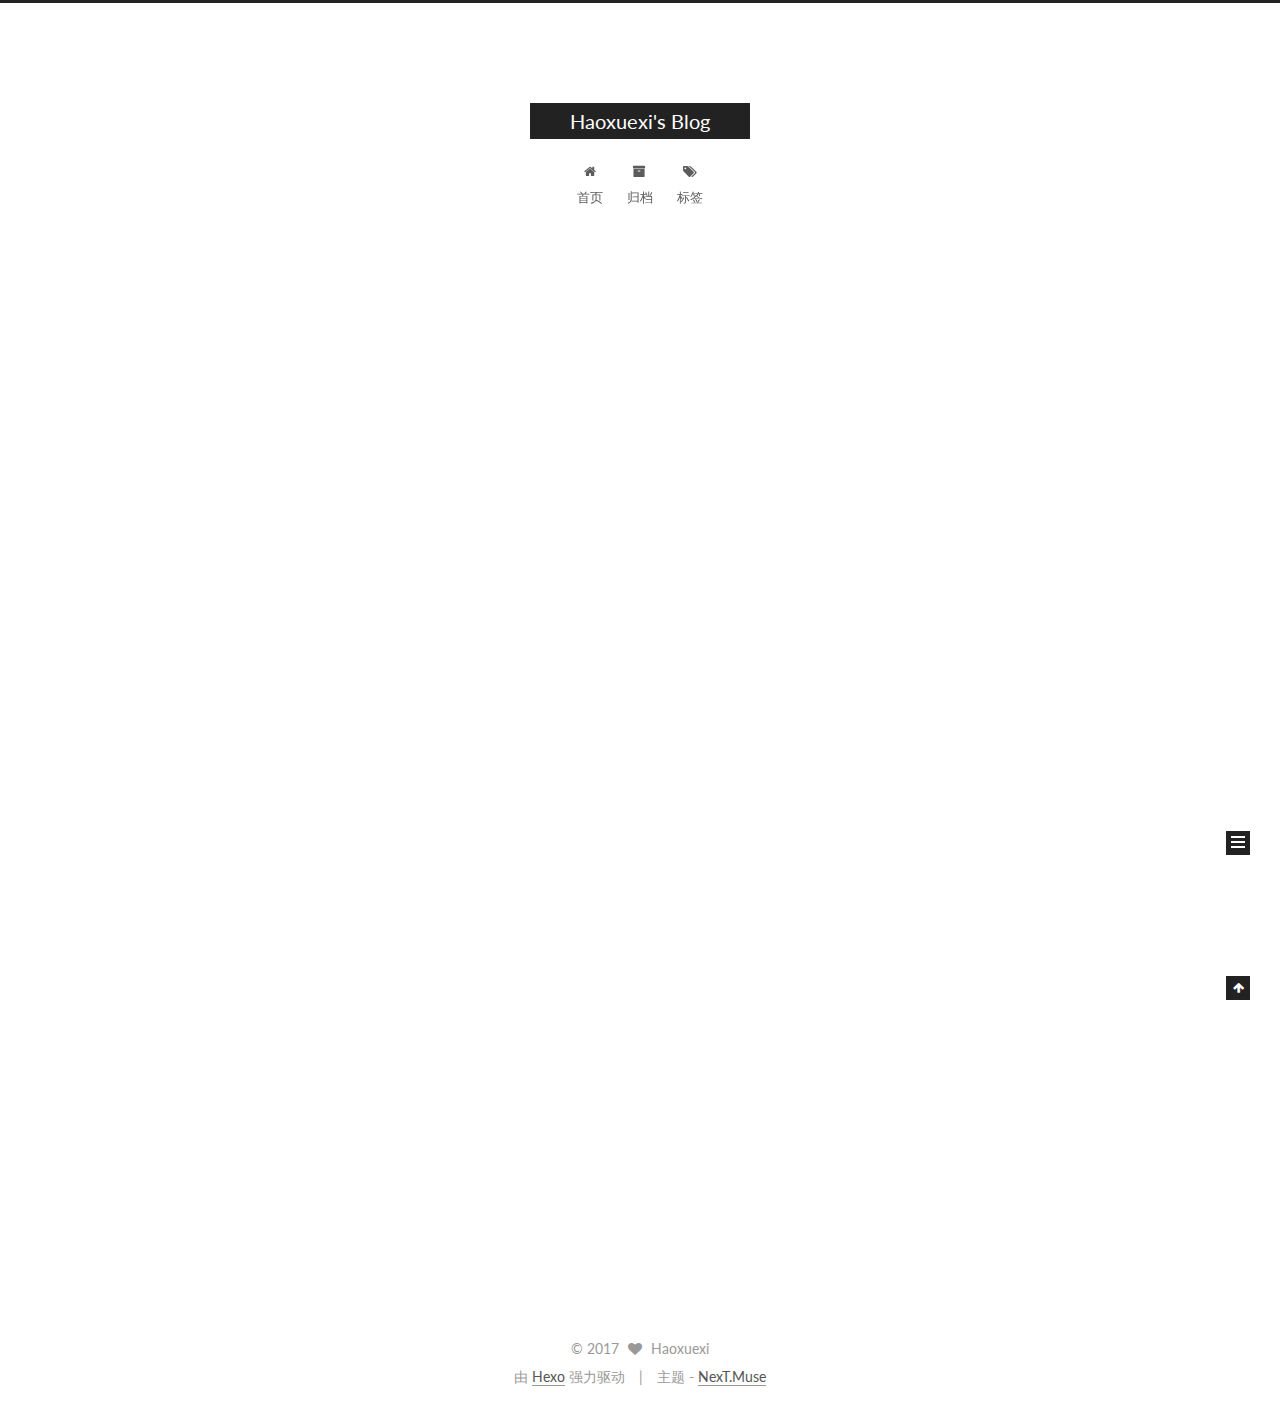
==== index.html @ e285221e "Site updated: 2017-11-14 23:30:06" ====
<!DOCTYPE html>



  


<html class="theme-next muse use-motion" lang="zh-Hans">
<head>
  <meta charset="UTF-8"/>
<meta http-equiv="X-UA-Compatible" content="IE=edge" />
<meta name="viewport" content="width=device-width, initial-scale=1, maximum-scale=1"/>
<meta name="theme-color" content="#222">









<meta http-equiv="Cache-Control" content="no-transform" />
<meta http-equiv="Cache-Control" content="no-siteapp" />















  
  
  <link href="/lib/fancybox/source/jquery.fancybox.css?v=2.1.5" rel="stylesheet" type="text/css" />




  
  
  
  

  
    
    
  

  

  

  

  

  
    
    
    <link href="//fonts.googleapis.com/css?family=Lato:300,300italic,400,400italic,700,700italic&subset=latin,latin-ext" rel="stylesheet" type="text/css">
  






<link href="/lib/font-awesome/css/font-awesome.min.css?v=4.6.2" rel="stylesheet" type="text/css" />

<link href="/css/main.css?v=5.1.2" rel="stylesheet" type="text/css" />


  <meta name="keywords" content="Hexo, NexT" />








  <link rel="shortcut icon" type="image/x-icon" href="/favicon.ico?v=5.1.2" />






<meta property="og:type" content="website">
<meta property="og:title" content="Haoxuexi&#39;s Blog">
<meta property="og:url" content="http://yoursite.com/index.html">
<meta property="og:site_name" content="Haoxuexi&#39;s Blog">
<meta property="og:locale" content="zh-Hans">
<meta name="twitter:card" content="summary">
<meta name="twitter:title" content="Haoxuexi&#39;s Blog">



<script type="text/javascript" id="hexo.configurations">
  var NexT = window.NexT || {};
  var CONFIG = {
    root: '/',
    scheme: 'Muse',
    sidebar: {"position":"left","display":"post","offset":12,"offset_float":12,"b2t":false,"scrollpercent":false,"onmobile":false},
    fancybox: true,
    tabs: true,
    motion: true,
    duoshuo: {
      userId: '0',
      author: '博主'
    },
    algolia: {
      applicationID: '',
      apiKey: '',
      indexName: '',
      hits: {"per_page":10},
      labels: {"input_placeholder":"Search for Posts","hits_empty":"We didn't find any results for the search: ${query}","hits_stats":"${hits} results found in ${time} ms"}
    }
  };
</script>



  <link rel="canonical" href="http://yoursite.com/"/>





  <title>Haoxuexi's Blog</title>
  














</head>

<body itemscope itemtype="http://schema.org/WebPage" lang="zh-Hans">

  
  
    
  

  <div class="container sidebar-position-left 
   page-home 
 ">
    <div class="headband"></div>

    <header id="header" class="header" itemscope itemtype="http://schema.org/WPHeader">
      <div class="header-inner"><div class="site-brand-wrapper">
  <div class="site-meta ">
    

    <div class="custom-logo-site-title">
      <a href="/"  class="brand" rel="start">
        <span class="logo-line-before"><i></i></span>
        <span class="site-title">Haoxuexi's Blog</span>
        <span class="logo-line-after"><i></i></span>
      </a>
    </div>
      
        <p class="site-subtitle"></p>
      
  </div>

  <div class="site-nav-toggle">
    <button>
      <span class="btn-bar"></span>
      <span class="btn-bar"></span>
      <span class="btn-bar"></span>
    </button>
  </div>
</div>

<nav class="site-nav">
  

  
    <ul id="menu" class="menu">
      
        
        <li class="menu-item menu-item-home">
          <a href="/" rel="section">
            
              <i class="menu-item-icon fa fa-fw fa-home"></i> <br />
            
            首页
          </a>
        </li>
      
        
        <li class="menu-item menu-item-archives">
          <a href="/archives/" rel="section">
            
              <i class="menu-item-icon fa fa-fw fa-archive"></i> <br />
            
            归档
          </a>
        </li>
      
        
        <li class="menu-item menu-item-tags">
          <a href="/tags/" rel="section">
            
              <i class="menu-item-icon fa fa-fw fa-tags"></i> <br />
            
            标签
          </a>
        </li>
      

      
    </ul>
  

  
</nav>



 </div>
    </header>

    <main id="main" class="main">
      <div class="main-inner">
        <div class="content-wrap">
          <div id="content" class="content">
            
  <section id="posts" class="posts-expand">
    
      

  

  
  
  

  <article class="post post-type-normal" itemscope itemtype="http://schema.org/Article">
  
  
  
  <div class="post-block">
    <link itemprop="mainEntityOfPage" href="http://yoursite.com/2017/11/14/hello-world/">

    <span hidden itemprop="author" itemscope itemtype="http://schema.org/Person">
      <meta itemprop="name" content="Haoxuexi">
      <meta itemprop="description" content="">
      <meta itemprop="image" content="/images/avatar.gif">
    </span>

    <span hidden itemprop="publisher" itemscope itemtype="http://schema.org/Organization">
      <meta itemprop="name" content="Haoxuexi's Blog">
    </span>

    
      <header class="post-header">

        
        
          <h1 class="post-title" itemprop="name headline">
                
                <a class="post-title-link" href="/2017/11/14/hello-world/" itemprop="url">Hello World</a></h1>
        

        <div class="post-meta">
          <span class="post-time">
            
              <span class="post-meta-item-icon">
                <i class="fa fa-calendar-o"></i>
              </span>
              
                <span class="post-meta-item-text">发表于</span>
              
              <time title="创建于" itemprop="dateCreated datePublished" datetime="2017-11-14T23:01:07+08:00">
                2017-11-14
              </time>
            

            

            
          </span>

          

          
            
          

          
          

          

          

          

        </div>
      </header>
    

    
    
    
    <div class="post-body" itemprop="articleBody">

      
      

      
        
          
            <p>Welcome to <a href="https://hexo.io/" target="_blank" rel="external">Hexo</a>! This is your very first post. Check <a href="https://hexo.io/docs/" target="_blank" rel="external">documentation</a> for more info. If you get any problems when using Hexo, you can find the answer in <a href="https://hexo.io/docs/troubleshooting.html" target="_blank" rel="external">troubleshooting</a> or you can ask me on <a href="https://github.com/hexojs/hexo/issues" target="_blank" rel="external">GitHub</a>.</p>
<h2 id="Quick-Start"><a href="#Quick-Start" class="headerlink" title="Quick Start"></a>Quick Start</h2><h3 id="Create-a-new-post"><a href="#Create-a-new-post" class="headerlink" title="Create a new post"></a>Create a new post</h3><figure class="highlight bash"><table><tr><td class="gutter"><pre><span class="line">1</span><br></pre></td><td class="code"><pre><span class="line">$ hexo new <span class="string">"My New Post"</span></span><br></pre></td></tr></table></figure>
<p>More info: <a href="https://hexo.io/docs/writing.html" target="_blank" rel="external">Writing</a></p>
<h3 id="Run-server"><a href="#Run-server" class="headerlink" title="Run server"></a>Run server</h3><figure class="highlight bash"><table><tr><td class="gutter"><pre><span class="line">1</span><br></pre></td><td class="code"><pre><span class="line">$ hexo server</span><br></pre></td></tr></table></figure>
<p>More info: <a href="https://hexo.io/docs/server.html" target="_blank" rel="external">Server</a></p>
<h3 id="Generate-static-files"><a href="#Generate-static-files" class="headerlink" title="Generate static files"></a>Generate static files</h3><figure class="highlight bash"><table><tr><td class="gutter"><pre><span class="line">1</span><br></pre></td><td class="code"><pre><span class="line">$ hexo generate</span><br></pre></td></tr></table></figure>
<p>More info: <a href="https://hexo.io/docs/generating.html" target="_blank" rel="external">Generating</a></p>
<h3 id="Deploy-to-remote-sites"><a href="#Deploy-to-remote-sites" class="headerlink" title="Deploy to remote sites"></a>Deploy to remote sites</h3><figure class="highlight bash"><table><tr><td class="gutter"><pre><span class="line">1</span><br></pre></td><td class="code"><pre><span class="line">$ hexo deploy</span><br></pre></td></tr></table></figure>
<p>More info: <a href="https://hexo.io/docs/deployment.html" target="_blank" rel="external">Deployment</a></p>

          
        
      
    </div>
    
    
    

    

    

    

    <footer class="post-footer">
      

      

      

      
      
        <div class="post-eof"></div>
      
    </footer>
  </div>
  
  
  
  </article>


    
  </section>

  


          </div>
          


          

        </div>
        
          
  
  <div class="sidebar-toggle">
    <div class="sidebar-toggle-line-wrap">
      <span class="sidebar-toggle-line sidebar-toggle-line-first"></span>
      <span class="sidebar-toggle-line sidebar-toggle-line-middle"></span>
      <span class="sidebar-toggle-line sidebar-toggle-line-last"></span>
    </div>
  </div>

  <aside id="sidebar" class="sidebar">
    
    <div class="sidebar-inner">

      

      

      <section class="site-overview sidebar-panel sidebar-panel-active">
        <div class="site-author motion-element" itemprop="author" itemscope itemtype="http://schema.org/Person">
          <img class="site-author-image" itemprop="image"
               src="/images/avatar.gif"
               alt="Haoxuexi" />
          <p class="site-author-name" itemprop="name">Haoxuexi</p>
           
              <p class="site-description motion-element" itemprop="description"></p>
          
        </div>
        <nav class="site-state motion-element">

          
            <div class="site-state-item site-state-posts">
              <a href="/archives/">
                <span class="site-state-item-count">1</span>
                <span class="site-state-item-name">日志</span>
              </a>
            </div>
          

          

          

        </nav>

        

        <div class="links-of-author motion-element">
          
        </div>

        
        

        
        

        


      </section>

      

      

    </div>
  </aside>


        
      </div>
    </main>

    <footer id="footer" class="footer">
      <div class="footer-inner">
        <div class="copyright" >
  
  &copy; 
  <span itemprop="copyrightYear">2017</span>
  <span class="with-love">
    <i class="fa fa-heart"></i>
  </span>
  <span class="author" itemprop="copyrightHolder">Haoxuexi</span>
</div>


<div class="powered-by">
  由 <a class="theme-link" href="https://hexo.io">Hexo</a> 强力驱动
</div>

<div class="theme-info">
  主题 -
  <a class="theme-link" href="https://github.com/iissnan/hexo-theme-next">
    NexT.Muse
  </a>
</div>


        

        
      </div>
    </footer>

    
      <div class="back-to-top">
        <i class="fa fa-arrow-up"></i>
        
      </div>
    

  </div>

  

<script type="text/javascript">
  if (Object.prototype.toString.call(window.Promise) !== '[object Function]') {
    window.Promise = null;
  }
</script>









  












  
  <script type="text/javascript" src="/lib/jquery/index.js?v=2.1.3"></script>

  
  <script type="text/javascript" src="/lib/fastclick/lib/fastclick.min.js?v=1.0.6"></script>

  
  <script type="text/javascript" src="/lib/jquery_lazyload/jquery.lazyload.js?v=1.9.7"></script>

  
  <script type="text/javascript" src="/lib/velocity/velocity.min.js?v=1.2.1"></script>

  
  <script type="text/javascript" src="/lib/velocity/velocity.ui.min.js?v=1.2.1"></script>

  
  <script type="text/javascript" src="/lib/fancybox/source/jquery.fancybox.pack.js?v=2.1.5"></script>


  


  <script type="text/javascript" src="/js/src/utils.js?v=5.1.2"></script>

  <script type="text/javascript" src="/js/src/motion.js?v=5.1.2"></script>



  
  

  
    <script type="text/javascript" src="/js/src/scrollspy.js?v=5.1.2"></script>
<script type="text/javascript" src="/js/src/post-details.js?v=5.1.2"></script>

  

  


  <script type="text/javascript" src="/js/src/bootstrap.js?v=5.1.2"></script>



  


  




	





  





  






  





  

  

  

  

  

  

</body>
</html>
---- css/main.css ----
/* normalize.css v3.0.2 | MIT License | git.io/normalize */
html {
  font-family: sans-serif; /* 1 */
  -ms-text-size-adjust: 100%; /* 2 */
  -webkit-text-size-adjust: 100%; /* 2 */
}
body {
  margin: 0;
}
article,
aside,
details,
figcaption,
figure,
footer,
header,
hgroup,
main,
menu,
nav,
section,
summary {
  display: block;
}
audio,
canvas,
progress,
video {
  display: inline-block; /* 1 */
  vertical-align: baseline; /* 2 */
}
audio:not([controls]) {
  display: none;
  height: 0;
}
[hidden],
template {
  display: none;
}
a {
  background-color: transparent;
}
a:active,
a:hover {
  outline: 0;
}
abbr[title] {
  border-bottom: 1px dotted;
}
b,
strong {
  font-weight: bold;
}
dfn {
  font-style: italic;
}
h1 {
  font-size: 2em;
  margin: 0.67em 0;
}
mark {
  background: #ff0;
  color: #000;
}
small {
  font-size: 80%;
}
sub,
sup {
  font-size: 75%;
  line-height: 0;
  position: relative;
  vertical-align: baseline;
}
sup {
  top: -0.5em;
}
sub {
  bottom: -0.25em;
}
img {
  border: 0;
}
svg:not(:root) {
  overflow: hidden;
}
figure {
  margin: 1em 40px;
}
hr {
  -moz-box-sizing: content-box;
  box-sizing: content-box;
  height: 0;
}
pre {
  overflow: auto;
}
code,
kbd,
pre,
samp {
  font-family: monospace, monospace;
  font-size: 1em;
}
button,
input,
optgroup,
select,
textarea {
  color: inherit; /* 1 */
  font: inherit; /* 2 */
  margin: 0; /* 3 */
}
button {
  overflow: visible;
}
button,
select {
  text-transform: none;
}
button,
html input[type="button"],
input[type="reset"],
input[type="submit"] {
  -webkit-appearance: button; /* 2 */
  cursor: pointer; /* 3 */
}
button[disabled],
html input[disabled] {
  cursor: default;
}
button::-moz-focus-inner,
input::-moz-focus-inner {
  border: 0;
  padding: 0;
}
input {
  line-height: normal;
}
input[type="checkbox"],
input[type="radio"] {
  box-sizing: border-box; /* 1 */
  padding: 0; /* 2 */
}
input[type="number"]::-webkit-inner-spin-button,
input[type="number"]::-webkit-outer-spin-button {
  height: auto;
}
input[type="search"] {
  -webkit-appearance: textfield; /* 1 */
  -moz-box-sizing: content-box;
  -webkit-box-sizing: content-box; /* 2 */
  box-sizing: content-box;
}
input[type="search"]::-webkit-search-cancel-button,
input[type="search"]::-webkit-search-decoration {
  -webkit-appearance: none;
}
fieldset {
  border: 1px solid #c0c0c0;
  margin: 0 2px;
  padding: 0.35em 0.625em 0.75em;
}
legend {
  border: 0; /* 1 */
  padding: 0; /* 2 */
}
textarea {
  overflow: auto;
}
optgroup {
  font-weight: bold;
}
table {
  border-collapse: collapse;
  border-spacing: 0;
}
td,
th {
  padding: 0;
}
::selection {
  background: #262a30;
  color: #fff;
}
body {
  position: relative;
  font-family: 'Lato', "PingFang SC", "Microsoft YaHei", sans-serif;
  font-size: 14px;
  line-height: 2;
  color: #555;
  background: #fff;
}
@media (max-width: 767px) {
  body {
    padding-right: 0 !important;
  }
}
@media (min-width: 768px) and (max-width: 991px) {
  body {
    padding-right: 0 !important;
  }
}
@media (min-width: 1600px) {
  body {
    font-size: 16px;
  }
}
h1,
h2,
h3,
h4,
h5,
h6 {
  margin: 0;
  padding: 0;
  font-weight: bold;
  line-height: 1.5;
  font-family: 'Lato', "PingFang SC", "Microsoft YaHei", sans-serif;
}
h2,
h3,
h4,
h5,
h6 {
  margin: 20px 0 15px;
}
h1 {
  font-size: 22px;
}
@media (max-width: 767px) {
  h1 {
    font-size: 18px;
  }
}
h2 {
  font-size: 20px;
}
@media (max-width: 767px) {
  h2 {
    font-size: 16px;
  }
}
h3 {
  font-size: 18px;
}
@media (max-width: 767px) {
  h3 {
    font-size: 14px;
  }
}
h4 {
  font-size: 16px;
}
@media (max-width: 767px) {
  h4 {
    font-size: 12px;
  }
}
h5 {
  font-size: 14px;
}
@media (max-width: 767px) {
  h5 {
    font-size: 10px;
  }
}
h6 {
  font-size: 12px;
}
@media (max-width: 767px) {
  h6 {
    font-size: 8px;
  }
}
p {
  margin: 0 0 20px 0;
}
a {
  color: #555;
  text-decoration: none;
  border-bottom: 1px solid #999;
  word-wrap: break-word;
}
a:hover {
  color: #222;
  border-bottom-color: #222;
}
blockquote {
  margin: 0;
  padding: 0;
}
img {
  display: block;
  margin: auto;
  max-width: 100%;
  height: auto;
}
hr {
  margin: 40px 0;
  height: 3px;
  border: none;
  background-color: #ddd;
  background-image: repeating-linear-gradient(-45deg, #fff, #fff 4px, transparent 4px, transparent 8px);
}
blockquote {
  padding: 0 15px;
  color: #666;
  border-left: 4px solid #ddd;
}
blockquote cite::before {
  content: "-";
  padding: 0 5px;
}
dt {
  font-weight: 700;
}
dd {
  margin: 0;
  padding: 0;
}
.text-left {
  text-align: left;
}
.text-center {
  text-align: center;
}
.text-right {
  text-align: right;
}
.text-justify {
  text-align: justify;
}
.text-nowrap {
  white-space: nowrap;
}
.text-lowercase {
  text-transform: lowercase;
}
.text-uppercase {
  text-transform: uppercase;
}
.text-capitalize {
  text-transform: capitalize;
}
.center-block {
  display: block;
  margin-left: auto;
  margin-right: auto;
}
.clearfix:before,
.clearfix:after {
  content: " ";
  display: table;
}
.clearfix:after {
  clear: both;
}
.pullquote {
  width: 45%;
}
.pullquote.left {
  float: left;
  margin-left: 5px;
  margin-right: 10px;
}
.pullquote.right {
  float: right;
  margin-left: 10px;
  margin-right: 5px;
}
.affix.affix.affix {
  position: fixed;
}
.translation {
  margin-top: -20px;
  font-size: 14px;
  color: #999;
}
.scrollbar-measure {
  width: 100px;
  height: 100px;
  overflow: scroll;
  position: absolute;
  top: -9999px;
}
.use-motion .motion-element {
  opacity: 0;
}
table {
  margin: 20px 0;
  width: 100%;
  border-collapse: collapse;
  border-spacing: 0;
  border: 1px solid #ddd;
  font-size: 14px;
  table-layout: fixed;
  word-wrap: break-all;
}
table>tbody>tr:nth-of-type(odd) {
  background-color: #f9f9f9;
}
table>tbody>tr:hover {
  background-color: #f5f5f5;
}
caption,
th,
td {
  padding: 8px;
  text-align: left;
  vertical-align: middle;
  font-weight: normal;
}
th,
td {
  border-bottom: 3px solid #ddd;
  border-right: 1px solid #eee;
}
th {
  padding-bottom: 10px;
  font-weight: 700;
}
td {
  border-bottom-width: 1px;
}
html,
body {
  height: 100%;
}
.container {
  position: relative;
  min-height: 100%;
}
.header-inner {
  margin: 0 auto;
  padding: 100px 0 70px;
  width: 700px;
}
@media (min-width: 1600px) {
  .container .header-inner {
    width: 900px;
  }
}
.main {
  padding-bottom: 150px;
}
.main-inner {
  margin: 0 auto;
  width: 700px;
}
@media (min-width: 1600px) {
  .container .main-inner {
    width: 900px;
  }
}
.footer {
  position: absolute;
  left: 0;
  bottom: 0;
  width: 100%;
  min-height: 50px;
}
.footer-inner {
  box-sizing: border-box;
  margin: 20px auto;
  width: 700px;
}
@media (min-width: 1600px) {
  .container .footer-inner {
    width: 900px;
  }
}
pre,
.highlight {
  overflow: auto;
  margin: 20px 0;
  padding: 0;
  font-size: 13px;
  color: #4d4d4c;
  background: #f7f7f7;
  line-height: 1.6;
}
pre,
code {
  font-family: consolas, Menlo, "PingFang SC", "Microsoft YaHei", monospace;
}
code {
  padding: 2px 4px;
  word-wrap: break-word;
  color: #555;
  background: #eee;
  border-radius: 3px;
  font-size: 13px;
}
pre code {
  padding: 0;
  color: #4d4d4c;
  background: none;
  text-shadow: none;
}
.highlight {
  border-radius: 1px;
}
.highlight pre {
  border: none;
  margin: 0;
  padding: 10px 0;
}
.highlight table {
  margin: 0;
  width: auto;
  border: none;
}
.highlight td {
  border: none;
  padding: 0;
}
.highlight figcaption {
  font-size: 1em;
  color: #4d4d4c;
  line-height: 1em;
  margin-bottom: 1em;
}
.highlight figcaption:before,
.highlight figcaption:after {
  content: " ";
  display: table;
}
.highlight figcaption:after {
  clear: both;
}
.highlight figcaption a {
  float: right;
  color: #4d4d4c;
}
.highlight figcaption a:hover {
  border-bottom-color: #4d4d4c;
}
.highlight .gutter pre {
  padding-left: 10px;
  padding-right: 10px;
  color: #869194;
  text-align: right;
  background-color: #eff2f3;
}
.highlight .code pre {
  width: 100%;
  padding-left: 10px;
  padding-right: 10px;
  background-color: #f7f7f7;
}
.highlight .line {
  height: 20px;
}
.gutter {
  -webkit-user-select: none;
  -moz-user-select: none;
  -ms-user-select: none;
  user-select: none;
}
.gist table {
  width: auto;
}
.gist table td {
  border: none;
}
pre .deletion {
  background: #fdd;
}
pre .addition {
  background: #dfd;
}
pre .meta {
  color: #8959a8;
}
pre .comment {
  color: #8e908c;
}
pre .variable,
pre .attribute,
pre .tag,
pre .regexp,
pre .ruby .constant,
pre .xml .tag .title,
pre .xml .pi,
pre .xml .doctype,
pre .html .doctype,
pre .css .id,
pre .css .class,
pre .css .pseudo {
  color: #c82829;
}
pre .number,
pre .preprocessor,
pre .built_in,
pre .literal,
pre .params,
pre .constant,
pre .command {
  color: #f5871f;
}
pre .ruby .class .title,
pre .css .rules .attribute,
pre .string,
pre .value,
pre .inheritance,
pre .header,
pre .ruby .symbol,
pre .xml .cdata,
pre .special,
pre .number,
pre .formula {
  color: #718c00;
}
pre .title,
pre .css .hexcolor {
  color: #3e999f;
}
pre .function,
pre .python .decorator,
pre .python .title,
pre .ruby .function .title,
pre .ruby .title .keyword,
pre .perl .sub,
pre .javascript .title,
pre .coffeescript .title {
  color: #4271ae;
}
pre .keyword,
pre .javascript .function {
  color: #8959a8;
}
.full-image.full-image.full-image {
  border: none;
  max-width: 100%;
  width: auto;
  margin: 20px auto;
}
@media (min-width: 992px) {
  .full-image.full-image.full-image {
    max-width: none;
    width: 110%;
    margin: 25px -5%;
  }
}
.blockquote-center,
.page-home .post-type-quote blockquote,
.page-post-detail .post-type-quote blockquote {
  position: relative;
  margin: 40px 0;
  padding: 0;
  border-left: none;
  text-align: center;
}
.blockquote-center::before,
.page-home .post-type-quote blockquote::before,
.page-post-detail .post-type-quote blockquote::before,
.blockquote-center::after,
.page-home .post-type-quote blockquote::after,
.page-post-detail .post-type-quote blockquote::after {
  position: absolute;
  content: ' ';
  display: block;
  width: 100%;
  height: 24px;
  opacity: 0.2;
  background-repeat: no-repeat;
  background-position: 0 -6px;
  background-size: 22px 22px;
}
.blockquote-center::before,
.page-home .post-type-quote blockquote::before,
.page-post-detail .post-type-quote blockquote::before {
  top: -20px;
  background-image: url("../images/quote-l.svg");
  border-top: 1px solid #ccc;
}
.blockquote-center::after,
.page-home .post-type-quote blockquote::after,
.page-post-detail .post-type-quote blockquote::after {
  bottom: -20px;
  background-image: url("../images/quote-r.svg");
  border-bottom: 1px solid #ccc;
  background-position: 100% 8px;
}
.blockquote-center p,
.page-home .post-type-quote blockquote p,
.page-post-detail .post-type-quote blockquote p,
.blockquote-center div,
.page-home .post-type-quote blockquote div,
.page-post-detail .post-type-quote blockquote div {
  text-align: center;
}
.post .post-body .group-picture img {
  box-sizing: border-box;
  padding: 0 3px;
  border: none;
}
.post .group-picture-row {
  overflow: hidden;
  margin-top: 6px;
}
.post .group-picture-row:first-child {
  margin-top: 0;
}
.post .group-picture-column {
  float: left;
}
.page-post-detail .post-body .group-picture-column {
  float: none;
  margin-top: 10px;
  width: auto !important;
}
.page-post-detail .post-body .group-picture-column img {
  margin: 0 auto;
}
.page-archive .group-picture-container {
  overflow: hidden;
}
.page-archive .group-picture-row {
  float: left;
}
.page-archive .group-picture-row:first-child {
  margin-top: 6px;
}
.page-archive .group-picture-column {
  max-width: 150px;
  max-height: 150px;
}
.post-body .note {
  position: relative;
  padding: 15px;
  margin-bottom: 20px;
  border: 1px solid #eee;
  border-left-width: 5px;
  border-radius: 3px;
}
.post-body .note h2,
.post-body .note h3,
.post-body .note h4,
.post-body .note h5,
.post-body .note h6 {
  margin-top: 0;
  margin-bottom: 0;
  border-bottom: initial;
  padding-top: 0 !important;
}
.post-body .note p:first-child,
.post-body .note ul:first-child,
.post-body .note ol:first-child,
.post-body .note table:first-child,
.post-body .note pre:first-child,
.post-body .note blockquote:first-child {
  margin-top: 0;
}
.post-body .note p:last-child,
.post-body .note ul:last-child,
.post-body .note ol:last-child,
.post-body .note table:last-child,
.post-body .note pre:last-child,
.post-body .note blockquote:last-child {
  margin-bottom: 0;
}
.post-body .note.default {
  border-left-color: #777;
}
.post-body .note.default h2,
.post-body .note.default h3,
.post-body .note.default h4,
.post-body .note.default h5,
.post-body .note.default h6 {
  color: #777;
}
.post-body .note.primary {
  border-left-color: #6f42c1;
}
.post-body .note.primary h2,
.post-body .note.primary h3,
.post-body .note.primary h4,
.post-body .note.primary h5,
.post-body .note.primary h6 {
  color: #6f42c1;
}
.post-body .note.info {
  border-left-color: #428bca;
}
.post-body .note.info h2,
.post-body .note.info h3,
.post-body .note.info h4,
.post-body .note.info h5,
.post-body .note.info h6 {
  color: #428bca;
}
.post-body .note.success {
  border-left-color: #5cb85c;
}
.post-body .note.success h2,
.post-body .note.success h3,
.post-body .note.success h4,
.post-body .note.success h5,
.post-body .note.success h6 {
  color: #5cb85c;
}
.post-body .note.warning {
  border-left-color: #f0ad4e;
}
.post-body .note.warning h2,
.post-body .note.warning h3,
.post-body .note.warning h4,
.post-body .note.warning h5,
.post-body .note.warning h6 {
  color: #f0ad4e;
}
.post-body .note.danger {
  border-left-color: #d9534f;
}
.post-body .note.danger h2,
.post-body .note.danger h3,
.post-body .note.danger h4,
.post-body .note.danger h5,
.post-body .note.danger h6 {
  color: #d9534f;
}
.post-body .label {
  display: inline;
  padding: 0 2px;
  white-space: nowrap;
}
.post-body .label.default {
  background-color: #f0f0f0;
}
.post-body .label.primary {
  background-color: #efe6f7;
}
.post-body .label.info {
  background-color: #e5f2f8;
}
.post-body .label.success {
  background-color: #e7f4e9;
}
.post-body .label.warning {
  background-color: #fcf6e1;
}
.post-body .label.danger {
  background-color: #fae8eb;
}
.post-body .tabs {
  position: relative;
  display: block;
  margin-bottom: 20px;
  padding-top: 10px;
}
.post-body .tabs ul.nav-tabs {
  margin: 0;
  padding: 0;
  display: flex;
  margin-bottom: -1px;
}
@media (max-width: 413px) {
  .post-body .tabs ul.nav-tabs {
    display: block;
    margin-bottom: 5px;
  }
}
.post-body .tabs ul.nav-tabs li.tab {
  list-style-type: none !important;
  margin: 0 0.25em 0 0;
  border-top: 3px solid transparent;
  border-left: 1px solid transparent;
  border-right: 1px solid transparent;
}
@media (max-width: 413px) {
  .post-body .tabs ul.nav-tabs li.tab {
    margin: initial;
    border-top: 1px solid transparent;
    border-left: 3px solid transparent;
    border-right: 1px solid transparent;
    border-bottom: 1px solid transparent;
  }
}
.post-body .tabs ul.nav-tabs li.tab a {
  outline: 0;
  border-bottom: initial;
  display: block;
  line-height: 1.8em;
  padding: 0.25em 0.75em;
  transition-duration: 0.2s;
  transition-timing-function: ease-out;
  transition-delay: 0s;
}
.post-body .tabs ul.nav-tabs li.tab a i {
  width: 1.285714285714286em;
}
.post-body .tabs ul.nav-tabs li.tab.active {
  border-top: 3px solid #fc6423;
  border-left: 1px solid #ddd;
  border-right: 1px solid #ddd;
  background-color: #fff;
}
@media (max-width: 413px) {
  .post-body .tabs ul.nav-tabs li.tab.active {
    border-top: 1px solid #ddd;
    border-left: 3px solid #fc6423;
    border-right: 1px solid #ddd;
    border-bottom: 1px solid #ddd;
  }
}
.post-body .tabs ul.nav-tabs li.tab.active a {
  cursor: default;
  color: #555;
}
.post-body .tabs .tab-content {
  background-color: #fff;
}
.post-body .tabs .tab-content .tab-pane {
  border: 1px solid #ddd;
  padding: 20px 20px 0 20px;
}
.post-body .tabs .tab-content .tab-pane:not(.active) {
  display: none !important;
}
.post-body .tabs .tab-content .tab-pane.active {
  display: block !important;
}
.btn {
  display: inline-block;
  padding: 0 20px;
  font-size: 14px;
  color: #fff;
  background: #222;
  border: 2px solid #222;
  text-decoration: none;
  border-radius: 0;
  transition-property: background-color;
  transition-duration: 0.2s;
  transition-timing-function: ease-in-out;
  transition-delay: 0s;
}
.btn:hover,
.post-button .btn:hover {
  border-color: #222;
  color: #222;
  background: #fff;
}
.btn-bar {
  display: block;
  width: 22px;
  height: 2px;
  background: #555;
  border-radius: 1px;
}
.btn-bar+.btn-bar {
  margin-top: 4px;
}
.pagination {
  margin: 120px 0 40px;
  text-align: center;
  border-top: 1px solid #eee;
}
.page-number-basic,
.pagination .prev,
.pagination .next,
.pagination .page-number,
.pagination .space {
  display: inline-block;
  position: relative;
  top: -1px;
  margin: 0 10px;
  padding: 0 10px;
  line-height: 30px;
}
@media (max-width: 767px) {
  .page-number-basic,
  .pagination .prev,
  .pagination .next,
  .pagination .page-number,
  .pagination .space {
    margin: 0 5px;
  }
}
.pagination .prev,
.pagination .next,
.pagination .page-number {
  border-bottom: 0;
  border-top: 1px solid #eee;
  transition-property: border-color;
  transition-duration: 0.2s;
  transition-timing-function: ease-in-out;
  transition-delay: 0s;
}
.pagination .prev:hover,
.pagination .next:hover,
.pagination .page-number:hover {
  border-top-color: #222;
}
.pagination .space {
  padding: 0;
  margin: 0;
}
.pagination .prev {
  margin-left: 0;
}
.pagination .next {
  margin-right: 0;
}
.pagination .page-number.current {
  color: #fff;
  background: #ccc;
  border-top-color: #ccc;
}
@media (max-width: 767px) {
  .pagination {
    border-top: none;
  }
  .pagination .prev,
  .pagination .next,
  .pagination .page-number {
    margin-bottom: 10px;
    border-top: 0;
    border-bottom: 1px solid #eee;
  }
  .pagination .prev:hover,
  .pagination .next:hover,
  .pagination .page-number:hover {
    border-bottom-color: #222;
  }
}
.comments {
  margin: 60px 20px 0;
}
.tag-cloud {
  text-align: center;
}
.tag-cloud a {
  display: inline-block;
  margin: 10px;
}
.back-to-top {
  box-sizing: border-box;
  position: fixed;
  bottom: -100px;
  right: 30px;
  z-index: 1050;
  padding: 0 6px;
  width: 24px;
  background: #222;
  font-size: 12px;
  opacity: 1;
  color: #fff;
  cursor: pointer;
  text-align: center;
  -webkit-transform: translateZ(0);
  transition-property: bottom;
  transition-duration: 0.2s;
  transition-timing-function: ease-in-out;
  transition-delay: 0s;
}
@media (min-width: 768px) and (max-width: 991px) {
  .back-to-top {
    display: none !important;
  }
}
@media (max-width: 767px) {
  .back-to-top {
    display: none !important;
  }
}
.back-to-top.back-to-top-on {
  bottom: 19px;
}
.header {
  background: transparent;
}
.header-inner {
  position: relative;
}
.headband {
  height: 3px;
  background: #222;
}
.site-meta {
  margin: 0;
  text-align: center;
}
@media (max-width: 767px) {
  .site-meta {
    text-align: center;
  }
}
.brand {
  position: relative;
  display: inline-block;
  padding: 0 40px;
  color: #fff;
  background: #222;
  border-bottom: none;
}
.brand:hover {
  color: #fff;
}
.logo {
  display: inline-block;
  margin-right: 5px;
  line-height: 36px;
  vertical-align: top;
}
.site-title {
  display: inline-block;
  vertical-align: top;
  line-height: 36px;
  font-size: 20px;
  font-weight: normal;
  font-family: 'Lato', "PingFang SC", "Microsoft YaHei", sans-serif;
}
.site-subtitle {
  margin-top: 10px;
  font-size: 13px;
  color: #999;
}
.use-motion .brand {
  opacity: 0;
}
.use-motion .logo,
.use-motion .site-title,
.use-motion .site-subtitle {
  opacity: 0;
  position: relative;
  top: -10px;
}
.site-nav-toggle {
  display: none;
  position: absolute;
  top: 10px;
  left: 10px;
}
@media (max-width: 767px) {
  .site-nav-toggle {
    display: block;
  }
}
.site-nav-toggle button {
  margin-top: 2px;
  padding: 9px 10px;
  background: transparent;
  border: none;
}
@media (max-width: 767px) {
  .site-nav {
    display: none;
    margin: 0 -10px;
    padding: 0 10px;
    clear: both;
    border-top: 1px solid #ddd;
  }
}
@media (min-width: 768px) and (max-width: 991px) {
  .site-nav {
    display: block !important;
  }
}
@media (min-width: 992px) {
  .site-nav {
    display: block !important;
  }
}
.menu {
  margin-top: 20px;
  padding-left: 0;
  text-align: center;
}
.menu .menu-item {
  display: inline-block;
  margin: 0 10px;
  list-style: none;
}
@media screen and (max-width: 767px) {
  .menu .menu-item {
    margin-top: 10px;
  }
}
.menu .menu-item a {
  display: block;
  font-size: 13px;
  line-height: inherit;
  border-bottom: 1px solid transparent;
  transition-property: border-color;
  transition-duration: 0.2s;
  transition-timing-function: ease-in-out;
  transition-delay: 0s;
}
.menu .menu-item a:hover {
  border-bottom-color: #222;
}
.menu .menu-item .fa {
  margin-right: 5px;
}
.use-motion .menu-item {
  opacity: 0;
}
.post-body {
  font-family: 'Lato', "PingFang SC", "Microsoft YaHei", sans-serif;
}
@media (max-width: 767px) {
  .post-body {
    word-break: break-word;
  }
}
.post-body .fancybox img {
  display: block !important;
  margin: 0 auto;
  cursor: pointer;
  cursor: zoom-in;
  cursor: -webkit-zoom-in;
}
.post-body .image-caption,
.post-body .figure .caption {
  margin: 10px auto 15px;
  text-align: center;
  font-size: 14px;
  color: #999;
  font-weight: bold;
  line-height: 1;
}
.post-sticky-flag {
  display: inline-block;
  font-size: 16px;
  -ms-transform: rotate(30deg);
  -webkit-transform: rotate(30deg);
  -moz-transform: rotate(30deg);
  -ms-transform: rotate(30deg);
  -o-transform: rotate(30deg);
  transform: rotate(30deg);
}
.posts-expand {
  padding-top: 40px;
}
@media (max-width: 767px) {
  .posts-expand {
    margin: 0 20px;
  }
  .post-body pre {
    padding: 10px;
  }
  .post-body pre .gutter pre {
    padding-right: 10px;
  }
  .post-body .highlight {
    margin-left: 0px;
    margin-right: 0px;
    padding: 0;
  }
  .post-body .highlight .gutter pre {
    padding-right: 10px;
  }
}
@media (min-width: 992px) {
  .posts-expand .post-body {
    text-align: justify;
  }
}
.posts-expand .post-body h2,
.posts-expand .post-body h3,
.posts-expand .post-body h4,
.posts-expand .post-body h5,
.posts-expand .post-body h6 {
  padding-top: 10px;
}
.posts-expand .post-body h2 .header-anchor,
.posts-expand .post-body h3 .header-anchor,
.posts-expand .post-body h4 .header-anchor,
.posts-expand .post-body h5 .header-anchor,
.posts-expand .post-body h6 .header-anchor {
  float: right;
  margin-left: 10px;
  color: #ccc;
  border-bottom-style: none;
  visibility: hidden;
}
.posts-expand .post-body h2 .header-anchor:hover,
.posts-expand .post-body h3 .header-anchor:hover,
.posts-expand .post-body h4 .header-anchor:hover,
.posts-expand .post-body h5 .header-anchor:hover,
.posts-expand .post-body h6 .header-anchor:hover {
  color: inherit;
}
.posts-expand .post-body h2:hover .header-anchor,
.posts-expand .post-body h3:hover .header-anchor,
.posts-expand .post-body h4:hover .header-anchor,
.posts-expand .post-body h5:hover .header-anchor,
.posts-expand .post-body h6:hover .header-anchor {
  visibility: visible;
}
.posts-expand .post-body ul li {
  list-style: circle;
}
.posts-expand .post-body img {
  box-sizing: border-box;
  margin: auto;
  padding: 3px;
  border: 1px solid #ddd;
}
.posts-expand .fancybox img {
  margin: 0 auto;
}
@media (max-width: 767px) {
  .posts-collapse {
    margin: 0 20px;
  }
  .posts-collapse .post-title,
  .posts-collapse .post-meta {
    display: block;
    width: auto;
    text-align: left;
  }
}
.posts-collapse {
  position: relative;
  z-index: 1010;
  margin-left: 55px;
}
.posts-collapse::after {
  content: " ";
  position: absolute;
  top: 20px;
  left: 0;
  margin-left: -2px;
  width: 4px;
  height: 100%;
  background: #f5f5f5;
  z-index: -1;
}
@media (max-width: 767px) {
  .posts-collapse {
    margin: 0 20px;
  }
}
.posts-collapse .collection-title {
  position: relative;
  margin: 60px 0;
}
.posts-collapse .collection-title h1,
.posts-collapse .collection-title h2 {
  margin-left: 20px;
}
.posts-collapse .collection-title small {
  color: #bbb;
  margin-left: 5px;
}
.posts-collapse .collection-title::before {
  content: " ";
  position: absolute;
  left: 0;
  top: 50%;
  margin-left: -4px;
  margin-top: -4px;
  width: 8px;
  height: 8px;
  background: #bbb;
  border-radius: 50%;
}
.posts-collapse .post {
  margin: 30px 0;
}
.posts-collapse .post-header {
  position: relative;
  transition-duration: 0.2s;
  transition-timing-function: ease-in-out;
  transition-delay: 0s;
  transition-property: border;
  border-bottom: 1px dashed #ccc;
}
.posts-collapse .post-header::before {
  content: " ";
  position: absolute;
  left: 0;
  top: 12px;
  width: 6px;
  height: 6px;
  margin-left: -4px;
  background: #bbb;
  border-radius: 50%;
  border: 1px solid #fff;
  transition-duration: 0.2s;
  transition-timing-function: ease-in-out;
  transition-delay: 0s;
  transition-property: background;
}
.posts-collapse .post-header:hover {
  border-bottom-color: #666;
}
.posts-collapse .post-header:hover::before {
  background: #222;
}
.posts-collapse .post-meta {
  position: absolute;
  font-size: 12px;
  left: 20px;
  top: 5px;
}
.posts-collapse .post-comments-count {
  display: none;
}
.posts-collapse .post-title {
  margin-left: 60px;
  font-size: 16px;
  font-weight: normal;
  line-height: inherit;
}
.posts-collapse .post-title::after {
  margin-left: 3px;
  opacity: 0.6;
}
.posts-collapse .post-title a {
  color: #666;
  border-bottom: none;
}
.page-home .post-type-quote .post-header,
.page-post-detail .post-type-quote .post-header,
.page-home .post-type-quote .post-tags,
.page-post-detail .post-type-quote .post-tags {
  display: none;
}
.posts-expand .post-title {
  font-size: 26px;
  text-align: center;
  word-break: break-word;
  font-weight: 400;
}
@media (max-width: 767px) {
  .posts-expand .post-title {
    font-size: 22px;
  }
}
.posts-expand .post-title-link {
  display: inline-block;
  position: relative;
  color: #555;
  border-bottom: none;
  line-height: 1.2;
  vertical-align: top;
}
.posts-expand .post-title-link::before {
  content: "";
  position: absolute;
  width: 100%;
  height: 2px;
  bottom: 0;
  left: 0;
  background-color: #000;
  visibility: hidden;
  -webkit-transform: scaleX(0);
  -moz-transform: scaleX(0);
  -ms-transform: scaleX(0);
  -o-transform: scaleX(0);
  transform: scaleX(0);
  transition-duration: 0.2s;
  transition-timing-function: ease-in-out;
  transition-delay: 0s;
}
.posts-expand .post-title-link:hover::before {
  visibility: visible;
  -webkit-transform: scaleX(1);
  -moz-transform: scaleX(1);
  -ms-transform: scaleX(1);
  -o-transform: scaleX(1);
  transform: scaleX(1);
}
.posts-expand .post-title-link .fa {
  font-size: 16px;
}
.posts-expand .post-meta {
  margin: 3px 0 60px 0;
  color: #999;
  font-family: 'Lato', "PingFang SC", "Microsoft YaHei", sans-serif;
  font-size: 12px;
  text-align: center;
}
.posts-expand .post-meta .post-category-list {
  display: inline-block;
  margin: 0;
  padding: 3px;
}
.posts-expand .post-meta .post-category-list-link {
  color: #999;
}
.posts-expand .post-meta .post-description {
  font-size: 14px;
  margin-top: 2px;
}
.post-wordcount {
  display: inline-block;
}
.post-meta-divider {
  margin: 0 0.5em;
}
.post-meta-item-icon {
  margin-right: 3px;
}
@media (min-width: 768px) and (max-width: 991px) {
  .post-meta-item-icon {
    display: inline-block;
  }
}
@media (max-width: 767px) {
  .post-meta-item-icon {
    display: inline-block;
  }
}
@media (min-width: 768px) and (max-width: 991px) {
  .post-meta-item-text {
    display: none;
  }
}
@media (max-width: 767px) {
  .post-meta-item-text {
    display: none;
  }
}
@media (max-width: 767px) {
  .posts-expand .post-comments-count {
    display: none;
  }
}
.post-button {
  margin-top: 50px;
}
.post-button .btn {
  color: #fff;
  font-size: 14px;
  background: #222;
  border-radius: 0;
  line-height: 2;
  margin: 0 4px 8px 4px;
}
.post-button .fa-fw {
  width: 1.285714285714286em;
  text-align: left;
}
.posts-expand .post-tags {
  margin-top: 40px;
  text-align: center;
}
.posts-expand .post-tags a {
  display: inline-block;
  margin-right: 10px;
  font-size: 13px;
}
.post-nav {
  display: table;
  margin-top: 15px;
  width: 100%;
  border-top: 1px solid #eee;
}
.post-nav-divider {
  display: table-cell;
  width: 10%;
}
.post-nav-item {
  display: table-cell;
  padding: 10px 0 0 0;
  width: 45%;
  vertical-align: top;
}
.post-nav-item a {
  position: relative;
  display: block;
  line-height: 25px;
  font-size: 14px;
  color: #555;
  border-bottom: none;
}
.post-nav-item a:hover {
  color: #222;
  border-bottom: none;
}
.post-nav-item a:active {
  top: 2px;
}
.post-nav-item .fa {
  position: absolute;
  top: 8px;
  left: 0;
  font-size: 12px;
}
.post-nav-next a {
  padding-left: 15px;
}
.post-nav-prev {
  text-align: right;
}
.post-nav-prev a {
  padding-right: 15px;
}
.post-nav-prev .fa {
  right: 0;
  left: auto;
}
.posts-expand .post-eof {
  display: block;
  margin: 80px auto 60px;
  width: 8%;
  height: 1px;
  background: #ccc;
  text-align: center;
}
.post:last-child .post-eof.post-eof.post-eof {
  display: none;
}
.post-gallery {
  display: table;
  table-layout: fixed;
  width: 100%;
  border-collapse: separate;
}
.post-gallery-row {
  display: table-row;
}
.post-gallery .post-gallery-img {
  display: table-cell;
  text-align: center;
  vertical-align: middle;
  border: none;
}
.post-gallery .post-gallery-img img {
  max-width: 100%;
  max-height: 100%;
  border: none;
}
.fancybox-close,
.fancybox-close:hover {
  border: none;
}
.rtl.post-body p,
.rtl.post-body a,
.rtl.post-body h1,
.rtl.post-body h2,
.rtl.post-body h3,
.rtl.post-body h4,
.rtl.post-body h5,
.rtl.post-body h6,
.rtl.post-body li,
.rtl.post-body ul,
.rtl.post-body ol {
  direction: rtl;
  font-family: UKIJ Ekran;
}
.rtl.post-title {
  font-family: UKIJ Ekran;
}
.sidebar {
  position: fixed;
  right: 0;
  top: 0;
  bottom: 0;
  width: 0;
  z-index: 1040;
  box-shadow: inset 0 2px 6px #000;
  background: #222;
  -webkit-transform: translateZ(0);
}
.sidebar a {
  color: #999;
  border-bottom-color: #555;
}
.sidebar a:hover {
  color: #eee;
}
@media (min-width: 768px) and (max-width: 991px) {
  .sidebar {
    display: none !important;
  }
}
@media (max-width: 767px) {
  .sidebar {
    display: none !important;
  }
}
.sidebar-inner {
  position: relative;
  padding: 20px 10px;
  color: #999;
  text-align: center;
}
.sidebar-toggle {
  position: fixed;
  right: 30px;
  bottom: 45px;
  width: 14px;
  height: 14px;
  padding: 5px;
  background: #222;
  line-height: 0;
  z-index: 1050;
  cursor: pointer;
  -webkit-transform: translateZ(0);
}
@media (min-width: 768px) and (max-width: 991px) {
  .sidebar-toggle {
    display: none !important;
  }
}
@media (max-width: 767px) {
  .sidebar-toggle {
    display: none !important;
  }
}
.sidebar-toggle-line {
  position: relative;
  display: inline-block;
  vertical-align: top;
  height: 2px;
  width: 100%;
  background: #fff;
  margin-top: 3px;
}
.sidebar-toggle-line:first-child {
  margin-top: 0;
}
.site-author-image {
  display: block;
  margin: 0 auto;
  padding: 2px;
  max-width: 96px;
  height: auto;
  border: 2px solid #333;
}
.site-author-name {
  margin: 5px 0 0;
  text-align: center;
  color: #f5f5f5;
  font-weight: normal;
}
.site-description {
  margin-top: 5px;
  text-align: center;
  font-size: 14px;
  color: #999;
}
.site-state {
  overflow: hidden;
  line-height: 1.4;
  white-space: nowrap;
  text-align: center;
}
.site-state-item {
  display: inline-block;
  padding: 0 15px;
  border-left: 1px solid #333;
}
.site-state-item:first-child {
  border-left: none;
}
.site-state-item a {
  border-bottom: none;
}
.site-state-item-count {
  display: block;
  text-align: center;
  color: inherit;
  font-weight: 600;
  font-size: 18px;
}
.site-state-item-name {
  font-size: 13px;
  color: inherit;
}
.feed-link {
  margin-top: 20px;
}
.feed-link a {
  display: inline-block;
  padding: 0 15px;
  color: #fc6423;
  border: 1px solid #fc6423;
  border-radius: 4px;
}
.feed-link a i {
  color: #fc6423;
  font-size: 14px;
}
.feed-link a:hover {
  color: #fff;
  background: #fc6423;
}
.feed-link a:hover i {
  color: #fff;
}
.links-of-author {
  margin-top: 20px;
  display: flex;
  flex-wrap: wrap;
  justify-content: center;
}
.links-of-author a {
  display: inline-block;
  vertical-align: middle;
  margin-right: 10px;
  margin-bottom: 10px;
  border-bottom-color: #555;
  font-size: 13px;
}
.links-of-author a:before {
  display: inline-block;
  vertical-align: middle;
  margin-right: 3px;
  content: " ";
  width: 4px;
  height: 4px;
  border-radius: 50%;
  background: #1c6bff;
}
.links-of-blogroll {
  font-size: 13px;
}
.links-of-blogroll-title {
  margin-top: 20px;
  font-size: 14px;
  font-weight: 600;
}
.links-of-blogroll-list {
  margin: 0;
  padding: 0;
  list-style: none;
}
.links-of-blogroll-item {
  padding: 2px 10px;
}
.sidebar-nav {
  margin: 0 0 20px;
  padding-left: 0;
}
.sidebar-nav li {
  display: inline-block;
  cursor: pointer;
  border-bottom: 1px solid transparent;
  font-size: 14px;
  color: #555;
}
.sidebar-nav li:hover {
  color: #f5f5f5;
}
.page-post-detail .sidebar-nav-toc {
  padding: 0 5px;
}
.page-post-detail .sidebar-nav-overview {
  margin-left: 10px;
}
.sidebar-nav .sidebar-nav-active {
  color: #87daff;
  border-bottom-color: #87daff;
}
.sidebar-nav .sidebar-nav-active:hover {
  color: #87daff;
}
.sidebar-panel {
  display: none;
}
.sidebar-panel-active {
  display: block;
}
.post-toc-empty {
  font-size: 14px;
  color: #666;
}
.post-toc-wrap {
  overflow: hidden;
}
.post-toc {
  overflow: auto;
}
.post-toc ol {
  margin: 0;
  padding: 0 2px 5px 10px;
  text-align: left;
  list-style: none;
  font-size: 14px;
}
.post-toc ol > ol {
  padding-left: 0;
}
.post-toc ol a {
  transition-duration: 0.2s;
  transition-timing-function: ease-in-out;
  transition-delay: 0s;
  transition-property: all;
  color: #999;
  border-bottom-color: #555;
}
.post-toc ol a:hover {
  color: #ccc;
  border-bottom-color: #ccc;
}
.post-toc .nav-item {
  overflow: hidden;
  text-overflow: ellipsis;
  white-space: nowrap;
  line-height: 1.8;
}
.post-toc .nav .nav-child {
  display: none;
}
.post-toc .nav .active > .nav-child {
  display: block;
}
.post-toc .nav .active-current > .nav-child {
  display: block;
}
.post-toc .nav .active-current > .nav-child > .nav-item {
  display: block;
}
.post-toc .nav .active > a {
  color: #87daff;
  border-bottom-color: #87daff;
}
.post-toc .nav .active-current > a {
  color: #87daff;
}
.post-toc .nav .active-current > a:hover {
  color: #87daff;
}
.footer {
  font-size: 14px;
  color: #999;
}
.footer img {
  border: none;
}
.footer-inner {
  text-align: center;
}
.with-love {
  display: inline-block;
  margin: 0 5px;
}
.powered-by,
.theme-info {
  display: inline-block;
}
.powered-by {
  margin-right: 10px;
}
.powered-by::after {
  content: "|";
  padding-left: 10px;
}
.cc-license {
  margin-top: 10px;
  text-align: center;
}
.cc-license .cc-opacity {
  opacity: 0.7;
  border-bottom: none;
}
.cc-license .cc-opacity:hover {
  opacity: 0.9;
}
.cc-license img {
  display: inline-block;
}
.theme-next #ds-thread #ds-reset {
  color: #555;
}
.theme-next #ds-thread #ds-reset .ds-replybox {
  margin-bottom: 30px;
}
.theme-next #ds-thread #ds-reset .ds-replybox .ds-avatar,
.theme-next #ds-reset .ds-avatar img {
  box-shadow: none;
}
.theme-next #ds-thread #ds-reset .ds-textarea-wrapper {
  border-color: #c7d4e1;
  background: none;
  border-top-right-radius: 3px;
  border-top-left-radius: 3px;
}
.theme-next #ds-thread #ds-reset .ds-textarea-wrapper textarea {
  height: 60px;
}
.theme-next #ds-reset .ds-rounded-top {
  border-radius: 0;
}
.theme-next #ds-thread #ds-reset .ds-post-toolbar {
  box-sizing: border-box;
  border: 1px solid #c7d4e1;
  background: #f6f8fa;
}
.theme-next #ds-thread #ds-reset .ds-post-options {
  height: 40px;
  border: none;
  background: none;
}
.theme-next #ds-thread #ds-reset .ds-toolbar-buttons {
  top: 11px;
}
.theme-next #ds-thread #ds-reset .ds-sync {
  top: 5px;
}
.theme-next #ds-thread #ds-reset .ds-post-button {
  top: 4px;
  right: 5px;
  width: 90px;
  height: 30px;
  border: 1px solid #c5ced7;
  border-radius: 3px;
  background-image: linear-gradient(#fbfbfc, #f5f7f9);
  color: #60676d;
}
.theme-next #ds-thread #ds-reset .ds-post-button:hover {
  background-position: 0 -30px;
  color: #60676d;
}
.theme-next #ds-thread #ds-reset .ds-comments-info {
  padding: 10px 0;
}
.theme-next #ds-thread #ds-reset .ds-sort {
  display: none;
}
.theme-next #ds-thread #ds-reset li.ds-tab a.ds-current {
  border: none;
  background: #f6f8fa;
  color: #60676d;
}
.theme-next #ds-thread #ds-reset li.ds-tab a.ds-current:hover {
  background-color: #e9f0f7;
  color: #60676d;
}
.theme-next #ds-thread #ds-reset li.ds-tab a {
  border-radius: 2px;
  padding: 5px;
}
.theme-next #ds-thread #ds-reset .ds-login-buttons p {
  color: #999;
  line-height: 36px;
}
.theme-next #ds-thread #ds-reset .ds-login-buttons .ds-service-list li {
  height: 28px;
}
.theme-next #ds-thread #ds-reset .ds-service-list a {
  background: none;
  padding: 5px;
  border: 1px solid;
  border-radius: 3px;
  text-align: center;
}
.theme-next #ds-thread #ds-reset .ds-service-list a:hover {
  color: #fff;
  background: #666;
}
.theme-next #ds-thread #ds-reset .ds-service-list .ds-weibo {
  color: #fc9b00;
  border-color: #fc9b00;
}
.theme-next #ds-thread #ds-reset .ds-service-list .ds-weibo:hover {
  background: #fc9b00;
}
.theme-next #ds-thread #ds-reset .ds-service-list .ds-qq {
  color: #60a3ec;
  border-color: #60a3ec;
}
.theme-next #ds-thread #ds-reset .ds-service-list .ds-qq:hover {
  background: #60a3ec;
}
.theme-next #ds-thread #ds-reset .ds-service-list .ds-renren {
  color: #2e7ac4;
  border-color: #2e7ac4;
}
.theme-next #ds-thread #ds-reset .ds-service-list .ds-renren:hover {
  background: #2e7ac4;
}
.theme-next #ds-thread #ds-reset .ds-service-list .ds-douban {
  color: #37994c;
  border-color: #37994c;
}
.theme-next #ds-thread #ds-reset .ds-service-list .ds-douban:hover {
  background: #37994c;
}
.theme-next #ds-thread #ds-reset .ds-service-list .ds-kaixin {
  color: #fef20d;
  border-color: #fef20d;
}
.theme-next #ds-thread #ds-reset .ds-service-list .ds-kaixin:hover {
  background: #fef20d;
}
.theme-next #ds-thread #ds-reset .ds-service-list .ds-netease {
  color: #f00;
  border-color: #f00;
}
.theme-next #ds-thread #ds-reset .ds-service-list .ds-netease:hover {
  background: #f00;
}
.theme-next #ds-thread #ds-reset .ds-service-list .ds-sohu {
  color: #ffcb05;
  border-color: #ffcb05;
}
.theme-next #ds-thread #ds-reset .ds-service-list .ds-sohu:hover {
  background: #ffcb05;
}
.theme-next #ds-thread #ds-reset .ds-service-list .ds-baidu {
  color: #2831e0;
  border-color: #2831e0;
}
.theme-next #ds-thread #ds-reset .ds-service-list .ds-baidu:hover {
  background: #2831e0;
}
.theme-next #ds-thread #ds-reset .ds-service-list .ds-google {
  color: #166bec;
  border-color: #166bec;
}
.theme-next #ds-thread #ds-reset .ds-service-list .ds-google:hover {
  background: #166bec;
}
.theme-next #ds-thread #ds-reset .ds-service-list .ds-weixin {
  color: #00ce0d;
  border-color: #00ce0d;
}
.theme-next #ds-thread #ds-reset .ds-service-list .ds-weixin:hover {
  background: #00ce0d;
}
.theme-next #ds-thread #ds-reset .ds-service-list .ds-more-services {
  border: none;
}
.theme-next #ds-thread #ds-reset .ds-service-list .ds-more-services:hover {
  background: none;
}
.theme-next #ds-reset .duoshuo-ua-admin {
  display: inline-block;
  color: #f00;
}
.theme-next #ds-reset .duoshuo-ua-platform,
.theme-next #ds-reset .duoshuo-ua-browser {
  color: #ccc;
}
.theme-next #ds-reset .duoshuo-ua-platform .fa,
.theme-next #ds-reset .duoshuo-ua-browser .fa {
  display: inline-block;
  margin-right: 3px;
}
.theme-next #ds-reset .duoshuo-ua-separator {
  display: inline-block;
  margin-left: 5px;
}
.theme-next .this_ua {
  background-color: #ccc !important;
  border-radius: 4px;
  padding: 0 5px !important;
  margin: 1px 1px !important;
  border: 1px solid #bbb !important;
  color: #fff;
  display: inline-block !important;
}
.theme-next .this_ua.admin {
  background-color: #d9534f !important;
  border-color: #d9534f !important;
}
.theme-next .this_ua.platform.iOS,
.theme-next .this_ua.platform.Mac,
.theme-next .this_ua.platform.Windows {
  background-color: #39b3d7 !important;
  border-color: #46b8da !important;
}
.theme-next .this_ua.platform.Linux {
  background-color: #3a3a3a !important;
  border-color: #1f1f1f !important;
}
.theme-next .this_ua.platform.Android {
  background-color: #00c47d !important;
  border-color: #01b171 !important;
}
.theme-next .this_ua.browser.Mobile,
.theme-next .this_ua.browser.Chrome {
  background-color: #5cb85c !important;
  border-color: #4cae4c !important;
}
.theme-next .this_ua.browser.Firefox {
  background-color: #f0ad4e !important;
  border-color: #eea236 !important;
}
.theme-next .this_ua.browser.Maxthon,
.theme-next .this_ua.browser.IE {
  background-color: #428bca !important;
  border-color: #357ebd !important;
}
.theme-next .this_ua.browser.baidu,
.theme-next .this_ua.browser.UCBrowser,
.theme-next .this_ua.browser.Opera {
  background-color: #d9534f !important;
  border-color: #d43f3a !important;
}
.theme-next .this_ua.browser.Android,
.theme-next .this_ua.browser.QQBrowser {
  background-color: #78ace9 !important;
  border-color: #4cae4c !important;
}
.post-spread {
  margin-top: 20px;
  text-align: center;
}
.jiathis_style {
  display: inline-block;
}
.jiathis_style a {
  border: none;
}
.fa {
  font-family: FontAwesome !important;
}
.post-spread {
  margin-top: 20px;
  text-align: center;
}
.bdshare-slide-button-box a {
  border: none;
}
.bdsharebuttonbox {
  display: inline-block;
}
.bdsharebuttonbox a {
  border: none;
}
.local-search-pop-overlay {
  position: fixed;
  width: 100%;
  height: 100%;
  top: 0;
  left: 0;
  z-index: 2080;
  background-color: rgba(0,0,0,0.3);
}
.local-search-popup {
  display: none;
  position: fixed;
  top: 10%;
  left: 50%;
  margin-left: -350px;
  width: 700px;
  height: 80%;
  padding: 0;
  background: #fff;
  color: #333;
  z-index: 9999;
  border-radius: 5px;
}
@media (max-width: 767px) {
  .local-search-popup {
    padding: 0;
    top: 0;
    left: 0;
    margin: 0;
    width: 100%;
    height: 100%;
    border-radius: 0;
  }
}
.local-search-popup ul.search-result-list {
  padding: 0;
  margin: 0 5px;
}
.local-search-popup p.search-result {
  border-bottom: 1px dashed #ccc;
  padding: 5px 0;
}
.local-search-popup a.search-result-title {
  font-weight: bold;
  font-size: 16px;
}
.local-search-popup .search-keyword {
  border-bottom: 1px dashed #f00;
  font-weight: bold;
  color: #f00;
}
.local-search-popup .local-search-header {
  padding: 5px;
  height: 36px;
  background: #f5f5f5;
  border-top-left-radius: 5px;
  border-top-right-radius: 5px;
}
.local-search-popup #local-search-result {
  overflow: auto;
  position: relative;
  padding: 5px 25px;
  height: calc(100% - 55px);
}
.local-search-popup .local-search-input-wrapper {
  display: inline-block;
  width: calc(100% - 90px);
  height: 36px;
  line-height: 36px;
  padding: 0 5px;
}
.local-search-popup .local-search-input-wrapper input {
  padding: 8px 0;
  height: 20px;
  display: block;
  width: 100%;
  outline: none;
  border: none;
  background: transparent;
  vertical-align: middle;
}
.local-search-popup .search-icon,
.local-search-popup .popup-btn-close {
  display: inline-block;
  font-size: 18px;
  color: #999;
  height: 36px;
  width: 18px;
  padding-left: 10px;
  padding-right: 10px;
}
.local-search-popup .search-icon {
  float: left;
}
.local-search-popup .popup-btn-close {
  border-left: 1px solid #eee;
  float: right;
  cursor: pointer;
}
.local-search-popup #no-result {
  position: absolute;
  left: 50%;
  top: 50%;
  -webkit-transform: translate(-50%, -50%);
  -webkit-transform: translate(-50%, -50%);
  -moz-transform: translate(-50%, -50%);
  -ms-transform: translate(-50%, -50%);
  -o-transform: translate(-50%, -50%);
  transform: translate(-50%, -50%);
  color: #ccc;
}
.site-uv,
.site-pv,
.page-pv {
  display: inline-block;
}
.site-uv .busuanzi-value,
.site-pv .busuanzi-value,
.page-pv .busuanzi-value {
  margin: 0 5px;
}
.site-uv {
  margin-right: 10px;
}
.site-uv::after {
  content: "|";
  padding-left: 10px;
}
.use-motion .post {
  opacity: 0;
}
.page-archive .archive-page-counter {
  position: relative;
  top: 3px;
  left: 20px;
}
@media (max-width: 767px) {
  .page-archive .archive-page-counter {
    top: 5px;
  }
}
.page-archive .posts-collapse .archive-move-on {
  position: absolute;
  top: 11px;
  left: 0;
  margin-left: -6px;
  width: 10px;
  height: 10px;
  opacity: 0.5;
  background: #555;
  border: 1px solid #fff;
  border-radius: 50%;
}
.category-all-page .category-all-title {
  text-align: center;
}
.category-all-page .category-all {
  margin-top: 20px;
}
.category-all-page .category-list {
  margin: 0;
  padding: 0;
  list-style: none;
}
.category-all-page .category-list-item {
  margin: 5px 10px;
}
.category-all-page .category-list-count {
  color: #bbb;
}
.category-all-page .category-list-count:before {
  display: inline;
  content: " (";
}
.category-all-page .category-list-count:after {
  display: inline;
  content: ") ";
}
.category-all-page .category-list-child {
  padding-left: 10px;
}
#schedule ul#event-list {
  padding-left: 30px;
}
#schedule ul#event-list hr {
  margin: 20px 0 45px 0 !important;
  background: #222;
}
#schedule ul#event-list hr:after {
  display: inline-block;
  content: 'NOW';
  background: #222;
  color: #fff;
  font-weight: bold;
  text-align: right;
  padding: 0 5px;
}
#schedule ul#event-list li.event {
  margin: 20px 0px;
  background: #f9f9f9;
  padding-left: 10px;
  min-height: 40px;
}
#schedule ul#event-list li.event h2.event-summary {
  margin: 0;
  padding-bottom: 3px;
}
#schedule ul#event-list li.event h2.event-summary:before {
  display: inline-block;
  font-family: FontAwesome;
  font-size: 8px;
  content: '\f111';
  vertical-align: middle;
  margin-right: 25px;
  color: #bbb;
}
#schedule ul#event-list li.event span.event-relative-time {
  display: inline-block;
  font-size: 12px;
  font-weight: 400;
  padding-left: 12px;
  color: #bbb;
}
#schedule ul#event-list li.event span.event-details {
  display: block;
  color: #bbb;
  margin-left: 56px;
  padding-top: 3px;
  padding-bottom: 6px;
  text-indent: -24px;
  line-height: 18px;
}
#schedule ul#event-list li.event span.event-details:before {
  text-indent: 0;
  display: inline-block;
  width: 14px;
  font-family: FontAwesome;
  text-align: center;
  margin-right: 9px;
  color: #bbb;
}
#schedule ul#event-list li.event span.event-details.event-location:before {
  content: '\f041';
}
#schedule ul#event-list li.event span.event-details.event-duration:before {
  content: '\f017';
}
#schedule ul#event-list li.event-past {
  background: #fcfcfc;
}
#schedule ul#event-list li.event-past > * {
  opacity: 0.6;
}
#schedule ul#event-list li.event-past h2.event-summary {
  color: #bbb;
}
#schedule ul#event-list li.event-past h2.event-summary:before {
  color: #dfdfdf;
}
#schedule ul#event-list li.event-now {
  background: #222;
  color: #fff;
  padding: 15px 0 15px 10px;
}
#schedule ul#event-list li.event-now h2.event-summary:before {
  -webkit-transform: scale(1.2);
  -moz-transform: scale(1.2);
  -ms-transform: scale(1.2);
  -o-transform: scale(1.2);
  transform: scale(1.2);
  color: #fff;
  animation: dot-flash 1s alternate infinite ease-in-out;
}
#schedule ul#event-list li.event-now * {
  color: #fff !important;
}
@-moz-keyframes dot-flash {
  from {
    opacity: 1;
    -webkit-transform: scale(1.1);
    -moz-transform: scale(1.1);
    -ms-transform: scale(1.1);
    -o-transform: scale(1.1);
    transform: scale(1.1);
  }
  to {
    opacity: 0;
    -webkit-transform: scale(1);
    -moz-transform: scale(1);
    -ms-transform: scale(1);
    -o-transform: scale(1);
    transform: scale(1);
  }
}
@-webkit-keyframes dot-flash {
  from {
    opacity: 1;
    -webkit-transform: scale(1.1);
    -moz-transform: scale(1.1);
    -ms-transform: scale(1.1);
    -o-transform: scale(1.1);
    transform: scale(1.1);
  }
  to {
    opacity: 0;
    -webkit-transform: scale(1);
    -moz-transform: scale(1);
    -ms-transform: scale(1);
    -o-transform: scale(1);
    transform: scale(1);
  }
}
@-o-keyframes dot-flash {
  from {
    opacity: 1;
    -webkit-transform: scale(1.1);
    -moz-transform: scale(1.1);
    -ms-transform: scale(1.1);
    -o-transform: scale(1.1);
    transform: scale(1.1);
  }
  to {
    opacity: 0;
    -webkit-transform: scale(1);
    -moz-transform: scale(1);
    -ms-transform: scale(1);
    -o-transform: scale(1);
    transform: scale(1);
  }
}
@keyframes dot-flash {
  from {
    opacity: 1;
    -webkit-transform: scale(1.1);
    -moz-transform: scale(1.1);
    -ms-transform: scale(1.1);
    -o-transform: scale(1.1);
    transform: scale(1.1);
  }
  to {
    opacity: 0;
    -webkit-transform: scale(1);
    -moz-transform: scale(1);
    -ms-transform: scale(1);
    -o-transform: scale(1);
    transform: scale(1);
  }
}
.page-post-detail .sidebar-toggle-line {
  background: #87daff;
}
.page-post-detail .comments {
  overflow: hidden;
}
@media (max-width: 767px) {
  .header-inner,
  .container .main-inner,
  .footer-inner {
    width: auto;
  }
}
embed {
  display: block;
  margin: 0px auto 25px auto;
}
.custom-logo .site-meta-headline {
  text-align: center;
}
.custom-logo .brand {
  background: none;
}
.custom-logo .site-title {
  margin: 10px auto 0;
  font-size: 24px;
  color: #222;
}
.custom-logo .site-title a {
  border: none;
}
.custom-logo-image {
  margin: 0 auto;
  padding: 5px;
  max-width: 150px;
  background: #fff;
}
@media (max-width: 767px) {
  .site-nav {
    position: absolute;
    left: 0;
    top: 52px;
    margin: 0;
    width: 100%;
    padding: 0;
    background: #fff;
    border-bottom: 1px solid #ddd;
    z-index: 1;
  }
}
@media (max-width: 767px) {
  .menu {
    text-align: left;
  }
}
@media (max-width: 767px) {
  .menu .menu-item {
    display: block;
    margin: 0 10px;
    vertical-align: top;
  }
}
@media (max-width: 767px) {
  .menu .menu-item br {
    display: none;
  }
}
@media (max-width: 767px) {
  .menu .menu-item a {
    padding: 5px 10px;
  }
}
.menu .menu-item .fa {
  margin-right: 0;
}
.site-search form {
  display: none;
}
.links-of-blogroll-inline .links-of-blogroll-item {
  display: inline-block;
}
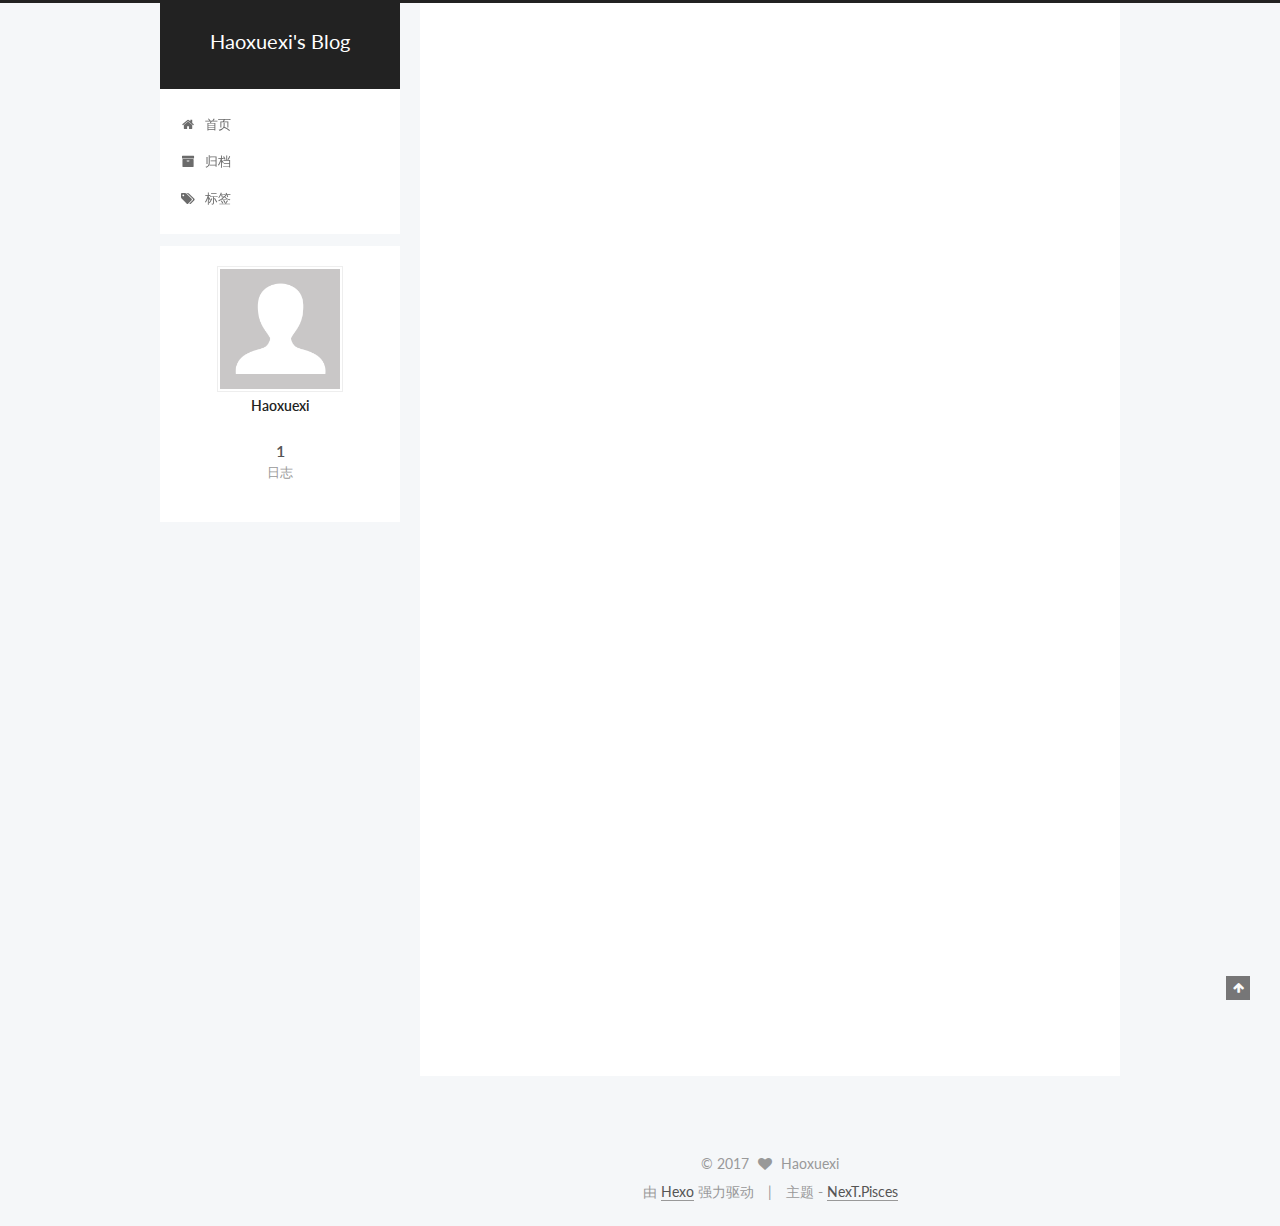
==== commit bdfda696: "Site updated: 2017-11-15 00:30:02" ====
--- a/index.html
+++ b/index.html
@@ -5,7 +5,7 @@
   
 
 
-<html class="theme-next muse use-motion" lang="zh-Hans">
+<html class="theme-next pisces use-motion" lang="zh-Hans">
 <head>
   <meta charset="UTF-8"/>
 <meta http-equiv="X-UA-Compatible" content="IE=edge" />
@@ -108,7 +108,7 @@
   var NexT = window.NexT || {};
   var CONFIG = {
     root: '/',
-    scheme: 'Muse',
+    scheme: 'Pisces',
     sidebar: {"position":"left","display":"post","offset":12,"offset_float":12,"b2t":false,"scrollpercent":false,"onmobile":false},
     fancybox: true,
     tabs: true,
@@ -482,7 +482,7 @@
 <div class="theme-info">
   主题 -
   <a class="theme-link" href="https://github.com/iissnan/hexo-theme-next">
-    NexT.Muse
+    NexT.Pisces
   </a>
 </div>
 
@@ -562,6 +562,13 @@
   
   
 
+
+  <script type="text/javascript" src="/js/src/affix.js?v=5.1.2"></script>
+
+  <script type="text/javascript" src="/js/src/schemes/pisces.js?v=5.1.2"></script>
+
+
+
   
     <script type="text/javascript" src="/js/src/scrollspy.js?v=5.1.2"></script>
 <script type="text/javascript" src="/js/src/post-details.js?v=5.1.2"></script>
--- a/css/main.css
+++ b/css/main.css
@@ -189,7 +189,7 @@
   font-size: 14px;
   line-height: 2;
   color: #555;
-  background: #fff;
+  background: #f5f7f9;
 }
 @media (max-width: 767px) {
   body {
@@ -639,8 +639,8 @@
 @media (min-width: 992px) {
   .full-image.full-image.full-image {
     max-width: none;
-    width: 110%;
-    margin: 25px -5%;
+    width: 118%;
+    margin: 0 -9%;
   }
 }
 .blockquote-center,
@@ -928,7 +928,7 @@
   font-size: 14px;
   color: #fff;
   background: #222;
-  border: 2px solid #222;
+  border: 2px solid #555;
   text-decoration: none;
   border-radius: 0;
   transition-property: background-color;
@@ -939,8 +939,8 @@
 .btn:hover,
 .post-button .btn:hover {
   border-color: #222;
-  color: #222;
-  background: #fff;
+  color: #fff;
+  background: #222;
 }
 .btn-bar {
   display: block;
@@ -1045,7 +1045,7 @@
   width: 24px;
   background: #222;
   font-size: 12px;
-  opacity: 1;
+  opacity: 0.6;
   color: #fff;
   cursor: pointer;
   text-align: center;
@@ -1066,7 +1066,7 @@
   }
 }
 .back-to-top.back-to-top-on {
-  bottom: 19px;
+  bottom: 30px;
 }
 .header {
   background: transparent;
@@ -1115,7 +1115,7 @@
 .site-subtitle {
   margin-top: 10px;
   font-size: 13px;
-  color: #999;
+  color: #ddd;
 }
 .use-motion .brand {
   opacity: 0;
@@ -1188,7 +1188,8 @@
   transition-timing-function: ease-in-out;
   transition-delay: 0s;
 }
-.menu .menu-item a:hover {
+.menu .menu-item a:hover,
+.menu-item-active a {
   border-bottom-color: #222;
 }
 .menu .menu-item .fa {
@@ -1525,10 +1526,10 @@
   margin-top: 50px;
 }
 .post-button .btn {
-  color: #fff;
+  color: #555;
   font-size: 14px;
-  background: #222;
-  border-radius: 0;
+  background: #fff;
+  border-radius: 2px;
   line-height: 2;
   margin: 0 4px 8px 4px;
 }
@@ -1720,20 +1721,20 @@
   display: block;
   margin: 0 auto;
   padding: 2px;
-  max-width: 96px;
+  max-width: 120px;
   height: auto;
-  border: 2px solid #333;
+  border: 1px solid #eee;
 }
 .site-author-name {
-  margin: 5px 0 0;
+  margin: 0;
   text-align: center;
-  color: #f5f5f5;
-  font-weight: normal;
+  color: #222;
+  font-weight: 600;
 }
 .site-description {
-  margin-top: 5px;
+  margin-top: 0;
   text-align: center;
-  font-size: 14px;
+  font-size: 13px;
   color: #999;
 }
 .site-state {
@@ -1745,7 +1746,7 @@
 .site-state-item {
   display: inline-block;
   padding: 0 15px;
-  border-left: 1px solid #333;
+  border-left: 1px solid #eee;
 }
 .site-state-item:first-child {
   border-left: none;
@@ -1758,11 +1759,11 @@
   text-align: center;
   color: inherit;
   font-weight: 600;
-  font-size: 18px;
+  font-size: 16px;
 }
 .site-state-item-name {
   font-size: 13px;
-  color: inherit;
+  color: #999;
 }
 .feed-link {
   margin-top: 20px;
@@ -1807,7 +1808,7 @@
   width: 4px;
   height: 4px;
   border-radius: 50%;
-  background: #1c6bff;
+  background: #a3c775;
 }
 .links-of-blogroll {
   font-size: 13px;
@@ -1837,7 +1838,7 @@
   color: #555;
 }
 .sidebar-nav li:hover {
-  color: #f5f5f5;
+  color: #fc6423;
 }
 .page-post-detail .sidebar-nav-toc {
   padding: 0 5px;
@@ -1846,11 +1847,11 @@
   margin-left: 10px;
 }
 .sidebar-nav .sidebar-nav-active {
-  color: #87daff;
-  border-bottom-color: #87daff;
+  color: #fc6423;
+  border-bottom-color: #fc6423;
 }
 .sidebar-nav .sidebar-nav-active:hover {
-  color: #87daff;
+  color: #fc6423;
 }
 .sidebar-panel {
   display: none;
@@ -1883,12 +1884,12 @@
   transition-timing-function: ease-in-out;
   transition-delay: 0s;
   transition-property: all;
-  color: #999;
-  border-bottom-color: #555;
+  color: #666;
+  border-bottom-color: #ccc;
 }
 .post-toc ol a:hover {
-  color: #ccc;
-  border-bottom-color: #ccc;
+  color: #000;
+  border-bottom-color: #000;
 }
 .post-toc .nav-item {
   overflow: hidden;
@@ -1909,14 +1910,14 @@
   display: block;
 }
 .post-toc .nav .active > a {
-  color: #87daff;
-  border-bottom-color: #87daff;
+  color: #fc6423;
+  border-bottom-color: #fc6423;
 }
 .post-toc .nav .active-current > a {
-  color: #87daff;
+  color: #fc6423;
 }
 .post-toc .nav .active-current > a:hover {
-  color: #87daff;
+  color: #fc6423;
 }
 .footer {
   font-size: 14px;
@@ -2328,6 +2329,16 @@
   transform: translate(-50%, -50%);
   color: #ccc;
 }
+@media (min-width: 768px) and (max-width: 991px) {
+  .busuanzi-count {
+    width: auto;
+  }
+}
+@media (max-width: 767px) {
+  .busuanzi-count {
+    width: auto;
+  }
+}
 .site-uv,
 .site-pv,
 .page-pv {
@@ -2566,83 +2577,395 @@
   }
 }
 .page-post-detail .sidebar-toggle-line {
-  background: #87daff;
+  background: #fc6423;
 }
 .page-post-detail .comments {
   overflow: hidden;
 }
-@media (max-width: 767px) {
-  .header-inner,
-  .container .main-inner,
+.header {
+  position: relative;
+  margin: 0 auto;
+  width: 960px;
+}
+@media (min-width: 768px) and (max-width: 991px) {
+  .header {
+    width: auto;
+  }
+}
+@media (max-width: 767px) {
+  .header {
+    width: auto;
+  }
+}
+.header-inner {
+  position: absolute;
+  top: 0;
+  overflow: hidden;
+  padding: 0;
+  width: 240px;
+  background: #fff;
+  box-shadow: initial;
+  border-radius: initial;
+}
+@media (min-width: 1600px) {
+  .container .header-inner {
+    width: 240px;
+  }
+}
+@media (min-width: 768px) and (max-width: 991px) {
+  .header-inner {
+    position: relative;
+    width: auto;
+    border-radius: initial;
+  }
+}
+@media (max-width: 767px) {
+  .header-inner {
+    position: relative;
+    width: auto;
+    border-radius: initial;
+  }
+}
+.main:before,
+.main:after {
+  content: " ";
+  display: table;
+}
+.main:after {
+  clear: both;
+}
+@media (min-width: 768px) and (max-width: 991px) {
+  .main {
+    padding-bottom: 100px;
+  }
+}
+@media (max-width: 767px) {
+  .main {
+    padding-bottom: 100px;
+  }
+}
+.container .main-inner {
+  width: 960px;
+}
+@media (min-width: 768px) and (max-width: 991px) {
+  .container .main-inner {
+    width: auto;
+  }
+}
+@media (max-width: 767px) {
+  .container .main-inner {
+    width: auto;
+  }
+}
+.content-wrap {
+  float: right;
+  box-sizing: border-box;
+  padding: 40px;
+  width: 700px;
+  background: #fff;
+  min-height: 700px;
+  box-shadow: initial;
+  border-radius: initial;
+}
+@media (min-width: 768px) and (max-width: 991px) {
+  .content-wrap {
+    width: 100%;
+    padding: 20px;
+    border-radius: initial;
+  }
+}
+@media (max-width: 767px) {
+  .content-wrap {
+    width: 100%;
+    padding: 20px;
+    min-height: auto;
+    border-radius: initial;
+  }
+}
+.sidebar {
+  position: static;
+  float: left;
+  margin-top: 300px;
+  width: 240px;
+  background: #f5f7f9;
+  box-shadow: none;
+}
+@media (min-width: 768px) and (max-width: 991px) {
+  .sidebar {
+    display: none;
+  }
+}
+@media (max-width: 767px) {
+  .sidebar {
+    display: none;
+  }
+}
+.sidebar-toggle {
+  display: none;
+}
+.footer-inner {
+  width: 960px;
+  padding-left: 260px;
+}
+@media (min-width: 768px) and (max-width: 991px) {
   .footer-inner {
     width: auto;
-  }
-}
-embed {
-  display: block;
-  margin: 0px auto 25px auto;
-}
-.custom-logo .site-meta-headline {
-  text-align: center;
-}
-.custom-logo .brand {
+    padding-left: 0 !important;
+    padding-right: 0 !important;
+  }
+}
+@media (max-width: 767px) {
+  .footer-inner {
+    width: auto;
+    padding-left: 0 !important;
+    padding-right: 0 !important;
+  }
+}
+.sidebar-position-right .header-inner {
+  right: 0;
+}
+.sidebar-position-right .content-wrap {
+  float: left;
+}
+.sidebar-position-right .sidebar {
+  float: right;
+}
+.sidebar-position-right .footer-inner {
+  padding-left: 0;
+  padding-right: 260px;
+}
+.site-brand-wrapper {
+  position: relative;
+}
+.site-meta {
+  padding: 20px 0;
+  color: #fff;
+  background: #222;
+}
+@media (min-width: 768px) and (max-width: 991px) {
+  .site-meta {
+    box-shadow: 0 0 16px rgba(0,0,0,0.5);
+  }
+}
+@media (max-width: 767px) {
+  .site-meta {
+    box-shadow: 0 0 16px rgba(0,0,0,0.5);
+  }
+}
+.brand {
+  padding: 0;
   background: none;
 }
-.custom-logo .site-title {
-  margin: 10px auto 0;
-  font-size: 24px;
-  color: #222;
-}
-.custom-logo .site-title a {
-  border: none;
-}
-.custom-logo-image {
-  margin: 0 auto;
-  padding: 5px;
-  max-width: 150px;
-  background: #fff;
-}
-@media (max-width: 767px) {
-  .site-nav {
-    position: absolute;
-    left: 0;
-    top: 52px;
-    margin: 0;
-    width: 100%;
-    padding: 0;
-    background: #fff;
-    border-bottom: 1px solid #ddd;
-    z-index: 1;
-  }
-}
-@media (max-width: 767px) {
-  .menu {
-    text-align: left;
-  }
-}
-@media (max-width: 767px) {
-  .menu .menu-item {
-    display: block;
-    margin: 0 10px;
-    vertical-align: top;
-  }
-}
-@media (max-width: 767px) {
-  .menu .menu-item br {
-    display: none;
-  }
-}
-@media (max-width: 767px) {
-  .menu .menu-item a {
-    padding: 5px 10px;
-  }
-}
-.menu .menu-item .fa {
-  margin-right: 0;
+.brand:hover {
+  color: #fff;
+}
+.site-subtitle {
+  margin: 10px 10px 0;
+  font-weight: initial;
 }
 .site-search form {
   display: none;
 }
+.site-nav {
+  border-top: none;
+}
+@media (min-width: 768px) and (max-width: 991px) {
+  .site-nav {
+    display: none !important;
+  }
+}
+@media (min-width: 768px) and (max-width: 991px) {
+  .site-nav-on {
+    display: block !important;
+  }
+}
+.menu .menu-item {
+  display: block;
+  margin: 0;
+}
+.menu .menu-item a {
+  position: relative;
+  box-sizing: border-box;
+  padding: 5px 20px;
+  text-align: left;
+  line-height: inherit;
+  transition-property: background-color;
+  transition-duration: 0.2s;
+  transition-timing-function: ease-in-out;
+  transition-delay: 0s;
+}
+.menu .menu-item a:hover,
+.menu-item-active a {
+  background: #f9f9f9;
+  border-bottom-color: #fff;
+}
+.menu .menu-item br {
+  display: none;
+}
+.menu-item-active a:after {
+  content: " ";
+  position: absolute;
+  top: 50%;
+  margin-top: -3px;
+  right: 15px;
+  width: 6px;
+  height: 6px;
+  border-radius: 50%;
+  background-color: #bbb;
+}
+.btn-bar {
+  background-color: #fff;
+}
+.site-nav-toggle {
+  left: 20px;
+  top: 50%;
+  -webkit-transform: translateY(-50%);
+  -webkit-transform: translateY(-50%);
+  -moz-transform: translateY(-50%);
+  -ms-transform: translateY(-50%);
+  -o-transform: translateY(-50%);
+  transform: translateY(-50%);
+}
+@media (min-width: 768px) and (max-width: 991px) {
+  .site-nav-toggle {
+    display: block;
+  }
+}
+.use-motion .sidebar .motion-element {
+  opacity: 1;
+}
+.sidebar {
+  display: none;
+  right: auto;
+  bottom: auto;
+  -webkit-transform: none;
+}
+.sidebar-inner {
+  box-sizing: border-box;
+  width: 240px;
+  color: #555;
+  background: #fff;
+  box-shadow: initial;
+  border-radius: initial;
+}
+.sidebar-inner.affix {
+  position: fixed;
+  top: 12px;
+}
+.site-overview {
+  margin: 0 2px;
+  text-align: left;
+}
+.site-author:before,
+.site-author:after {
+  content: " ";
+  display: table;
+}
+.site-author:after {
+  clear: both;
+}
+.sidebar a {
+  color: #555;
+}
+.sidebar a:hover {
+  color: #222;
+}
+.links-of-author-item a:before {
+  display: none;
+}
+.links-of-author-item a {
+  border-bottom: none;
+  text-decoration: underline;
+}
+.feed-link {
+  border-top: 1px dotted #ccc;
+  border-bottom: 1px dotted #ccc;
+  text-align: center;
+}
+.feed-link a {
+  display: block;
+  color: #fc6423;
+  border: none;
+}
+.feed-link a:hover {
+  background: none;
+  color: #e34603;
+}
+.feed-link a:hover i {
+  color: #e34603;
+}
+.links-of-author:before,
+.links-of-author:after {
+  content: " ";
+  display: table;
+}
+.links-of-author:after {
+  clear: both;
+}
+.links-of-author-item {
+  margin: 5px 0 0;
+  width: 50%;
+}
+.links-of-author-item a {
+  box-sizing: border-box;
+  display: inline-block;
+  margin-right: 0;
+  margin-bottom: 0;
+  padding: 0 5px;
+  overflow: hidden;
+  white-space: nowrap;
+  text-overflow: ellipsis;
+}
+.links-of-author-item a {
+  display: block;
+  text-decoration: none;
+}
+.links-of-author-item a:hover {
+  border-radius: 4px;
+  background: #eee;
+}
+.links-of-author-item .fa {
+  margin-right: 2px;
+  font-size: 16px;
+}
+.links-of-author-item .fa-globe {
+  font-size: 15px;
+}
+.links-of-blogroll {
+  margin-top: 20px;
+  padding: 3px 0 0;
+  border-top: 1px dotted #ccc;
+}
+.links-of-blogroll-title {
+  margin-top: 0;
+}
+.links-of-blogroll-item {
+  padding: 0;
+}
+.links-of-blogroll-inline:before,
+.links-of-blogroll-inline:after {
+  content: " ";
+  display: table;
+}
+.links-of-blogroll-inline:after {
+  clear: both;
+}
 .links-of-blogroll-inline .links-of-blogroll-item {
-  display: inline-block;
-}
+  margin: 5px 0 0;
+  width: 50%;
+}
+.links-of-blogroll-inline .links-of-blogroll-item a {
+  box-sizing: border-box;
+  display: inline-block;
+  margin-right: 0;
+  margin-bottom: 0;
+  padding: 0 5px;
+  overflow: hidden;
+  white-space: nowrap;
+  text-overflow: ellipsis;
+}
+@media (max-width: 767px) {
+  .post-body {
+    text-align: justify;
+  }
+}
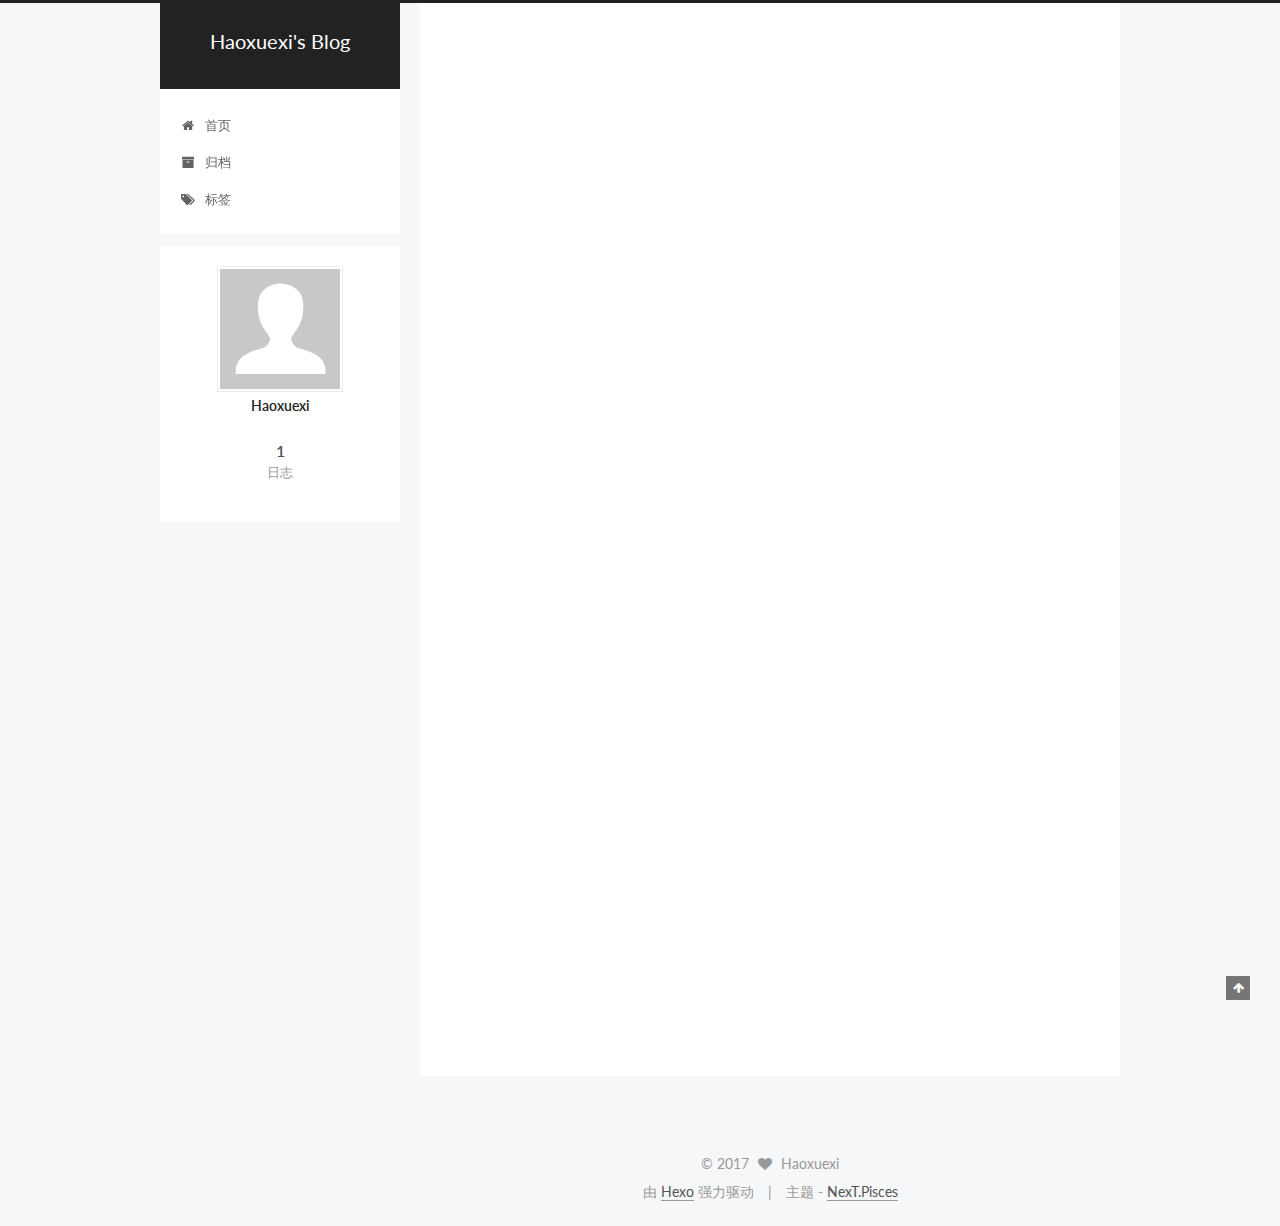
==== commit ac02d77c: "Site updated: 2017-11-15 22:04:46" ====
--- a/index.html
+++ b/index.html
@@ -96,7 +96,7 @@
 
 <meta property="og:type" content="website">
 <meta property="og:title" content="Haoxuexi&#39;s Blog">
-<meta property="og:url" content="http://yoursite.com/index.html">
+<meta property="og:url" content="http://haoxuegirl.com/index.html">
 <meta property="og:site_name" content="Haoxuexi&#39;s Blog">
 <meta property="og:locale" content="zh-Hans">
 <meta name="twitter:card" content="summary">
@@ -129,7 +129,7 @@
 
 
 
-  <link rel="canonical" href="http://yoursite.com/"/>
+  <link rel="canonical" href="http://haoxuegirl.com/"/>
 
 
 
@@ -260,7 +260,7 @@
   
   
   <div class="post-block">
-    <link itemprop="mainEntityOfPage" href="http://yoursite.com/2017/11/14/hello-world/">
+    <link itemprop="mainEntityOfPage" href="http://haoxuegirl.com/2017/11/14/hello-world/">
 
     <span hidden itemprop="author" itemscope itemtype="http://schema.org/Person">
       <meta itemprop="name" content="Haoxuexi">
--- a/css/main.css
+++ b/css/main.css
@@ -1808,7 +1808,7 @@
   width: 4px;
   height: 4px;
   border-radius: 50%;
-  background: #a3c775;
+  background: #ff651f;
 }
 .links-of-blogroll {
   font-size: 13px;
